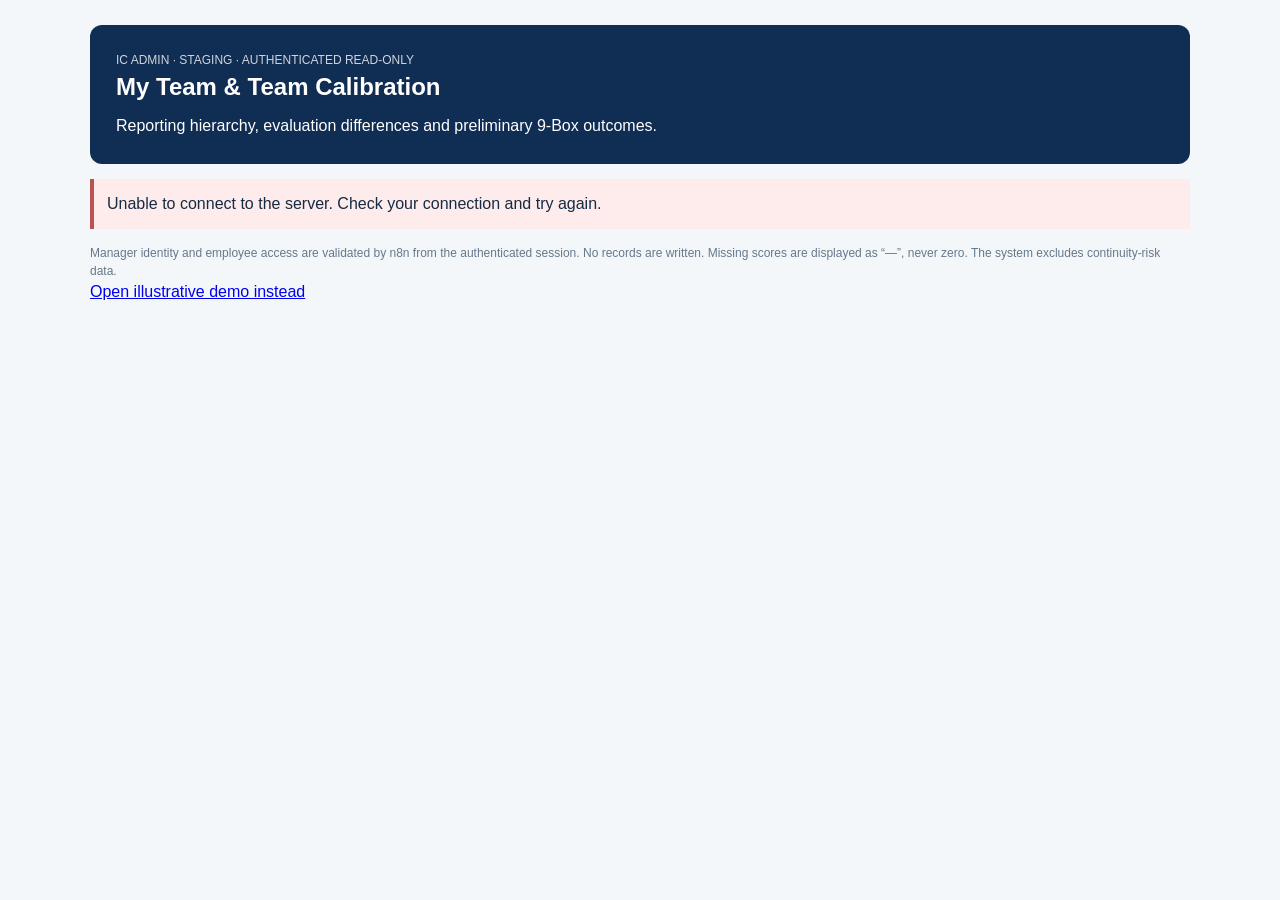
==== team-calibration-live.html @ 53b21075 "staging: add authenticated read-only My Team and calibration viewer" ====
<!doctype html>
<html lang="en"><head><meta charset="utf-8"><meta name="viewport" content="width=device-width, initial-scale=1">
<title>IC ADMIN | My Team — Live Read-only</title>
<link rel="stylesheet" href="css/styles.css">
<style>
body{background:#f4f7fa;color:#152b44;font-family:Arial,sans-serif}.shell{max-width:1150px;margin:auto;padding:25px}
.hero{background:#102d53;color:white;padding:26px;border-radius:12px}.hero h1{color:white;margin:0 0 9px}
.panel{background:white;border:1px solid #d9e4ed;border-radius:11px;padding:20px;margin:16px 0}
.grid{display:grid;grid-template-columns:repeat(auto-fit,minmax(175px,1fr));gap:12px}.stat{background:#f2f6fb;padding:14px;border-radius:9px}
.stat strong{display:block;font-size:25px;color:#16365e}.layout{display:grid;grid-template-columns:310px minmax(0,1fr);gap:17px}
button{cursor:pointer;border:1px solid #a9bed2;background:white;border-radius:7px;padding:9px 12px;color:#12345b}
button:hover{background:#e8f1fb}.person{display:block;width:100%;margin:7px 0;text-align:left}
.small{font-size:12px;color:#66788c}.notice{background:#fff3d3;border-left:4px solid #dbaa25;padding:13px;margin:15px 0}
.error{background:#feecec;border-color:#bc5252}.row{padding:12px 0;border-bottom:1px solid #e5eaf0}
.boxes{display:grid;grid-template-columns:repeat(3,minmax(0,1fr));gap:6px;max-width:470px}
.box{border:1px solid #c5d4e4;padding:13px 5px;text-align:center;border-radius:7px;font-size:12px;background:#f7f9fc}
.box.chosen{background:#d9eee5;border-color:#3b9b6c}.hidden{display:none}.badge{font-size:11px;border-radius:12px;padding:4px 8px;background:#e6edf6}
pre{white-space:pre-wrap;overflow-wrap:anywhere}@media(max-width:750px){.layout{grid-template-columns:1fr}}
</style></head><body>
<main class="shell"><section class="hero"><div style="font-size:12px;opacity:.8">IC ADMIN · STAGING · AUTHENTICATED READ-ONLY</div><h1>My Team &amp; Team Calibration</h1><div>Reporting hierarchy, evaluation differences and preliminary 9-Box outcomes.</div></section>
<div id="status" class="notice">Loading authorized team data…</div><section id="content" class="hidden">
<div class="grid" id="stats"></div><div class="layout"><aside class="panel"><h3>Reporting hierarchy</h3><div id="hierarchy"></div></aside>
<section class="panel"><h3>Team calibration</h3><div id="team"></div><div id="detail"></div></section></div></section>
<div class="small">Manager identity and employee access are validated by n8n from the authenticated session. No records are written. Missing scores are displayed as “—”, never zero. The system excludes continuity-risk data.</div>
<p><a href="team-calibration-preview.html">Open illustrative demo instead</a></p></main>
<script src="js/config.js"></script><script src="js/api.js"></script>
<script>
(function(){
'use strict';
const $=id=>document.getElementById(id);
const htmlEscape=value=>String(value??'').replace(/[&<>"']/g,c=>({'&':'&amp;','<':'&lt;','>':'&gt;','"':'&quot;',"'":'&#39;'}[c]));
const fmt=value=>value===null||value===undefined||value===''?'—':(typeof value==='number'?Number(value.toFixed(2)):htmlEscape(value));
const score=o=>o?fmt(o.globalResult5)+' / 5':'—';
const errors={unauthorized:'Session expired. Sign in again.',forbidden:'Your account cannot access this workspace.',no_active_period:'Exactly one active evaluation period is required.',not_in_structure:'The selected employee is outside your reporting structure.',invalid_employee_id:'Invalid employee ID.'};
const status=(s,error=false)=>{$('status').className='notice'+(error?' error':'');$('status').textContent=s};
const request=async(key,query='')=>{
 const endpoint=window.APP_CONFIG.apiEndpoints[key];
 const response=await window.EDDApi.apiRequest(endpoint+query,{cacheMs:0,timeoutMs:30000});
 if(!response||response.success!==true)throw new Error((response&&errors[response.code])||(response&&response.message)||'Unexpected API response');
 return response.data;
};
let hierarchy,overview,selected=null;
function boxes(o){
 if(!o||!o.nineBox||!Number.isInteger(Number(o.nineBox.quadrant)))return '<span class="small">9-Box pending</span>';
 let q=Number(o.nineBox.quadrant);
 const names=['Black Spot','Sowing','Seed','Potted','Sun','Harvest','Water','Heart','Green Spot'];
 let out='<div class="boxes">';
 for(let att=3;att>=1;att--)for(let perf=1;perf<=3;perf++){let n=(perf-1)*3+att;out+='<div class="box '+(n===q?'chosen':'')+'">'+htmlEscape(names[n-1])+'<br>#'+n+(n===q?' ●':'')+'</div>';}
 return out+'</div>';
}
function render(){
 const s=hierarchy.summary||{},c=overview.summary||{};
 $('stats').innerHTML=[['Direct reports',s.directReports],['Indirect reports',s.indirectReports],['Total members',s.totalMembers],['Leader evaluations completed',c.leaderCompleted],['Calibration pending',c.calibrationPending]].map(([n,v])=>'<div class="stat"><span class="small">'+n+'</span><strong>'+fmt(v)+'</strong></div>').join('');
 const members=hierarchy.members||[];
 $('hierarchy').innerHTML='<div><b>'+htmlEscape(hierarchy.manager?.name||'Manager')+'</b></div>'+
 members.map(m=>'<div class="row" style="padding-left:'+Math.min(6,Number(m.level)||0)*11+'px"><button class="person" data-id="'+htmlEscape(m.employeeId)+'">'+htmlEscape(m.name||m.employeeId)+' <span class="badge">'+htmlEscape(m.relation||'')+'</span></button><div class="small">'+htmlEscape(m.position||'')+'</div></div>').join('');
 $('team').innerHTML=(overview.items||[]).map(i=>'<div class="row"><button class="person" data-id="'+htmlEscape(i.employeeId)+'"><b>'+htmlEscape(i.name||i.employeeId)+'</b> · '+htmlEscape(i.processState||'')+'</button><div class="small">Self: '+fmt(i.selfResult5)+' / 5 · Manager: '+fmt(i.leaderResult5)+' / 5 · Gap: '+fmt(i.gap?.difference5)+' · '+htmlEscape(i.gap?.classification||'—')+' · Calibration: '+htmlEscape(i.calibrationStatus||'—')+'</div></div>').join('')||'<p>No team evaluations are available.</p>';
 $('content').classList.remove('hidden');
 document.querySelectorAll('[data-id]').forEach(b=>b.addEventListener('click',()=>detail(b.dataset.id)));
}
async function detail(id){
 if(!/^[A-Za-z0-9_-]{1,64}$/.test(id))return status('Invalid employee ID',true);
 if(!hierarchy.members.some(m=>String(m.employeeId)===id))return status('Employee outside current team.',true);
 status('Loading authorized evaluation detail…');
 try{
  const d=await request('managerTeamEvaluation','?employeeId='+encodeURIComponent(id));
  $('detail').innerHTML='<hr><h3>'+htmlEscape(d.employee?.name||id)+'</h3><p class="small">'+htmlEscape(d.employee?.position||'')+' · Evaluated by '+htmlEscape(d.evaluator?.name||'—')+'</p>'+
  '<div class="grid"><div class="stat">Self-assessment<strong>'+score(d.self)+'</strong></div><div class="stat">Manager evaluation<strong>'+score(d.leader)+'</strong></div><div class="stat">Difference (manager − self)<strong>'+fmt(d.gap?.global?.difference5)+'</strong></div></div>'+
  '<h4>Self-assessment 9-Box</h4>'+boxes(d.self)+'<h4>Manager 9-Box</h4>'+boxes(d.leader)+
  '<h4>Competencies</h4>'+(d.competencies||[]).map(x=>'<div class="row"><b>'+htmlEscape(x.name)+'</b><div class="small">Self: '+fmt(x.selfValue)+' · Manager: '+fmt(x.leaderValue)+'</div></div>').join('')+
  '<h4>Objectives</h4>'+(d.objectives||[]).map(x=>'<div class="row"><b>'+htmlEscape(x.description)+'</b><div class="small">Self compliance: '+fmt(x.self?.compliancePercent)+' · Manager validated: '+fmt(x.leader?.leaderValidatedPercent)+'</div></div>').join('')+
  '<p class="small">View only. Preliminary results are not a calibration action.</p>';
  status('Authenticated data loaded. Read-only.');
 }catch(e){status(errors[e.detalle?.code]||e.message||'Unable to load detail.',true)}
}
async function init(){
 try{
  [hierarchy,overview]=await Promise.all([request('managerHierarchy'),request('managerTeamCalibration')]);
  render();status('Authenticated data loaded. Read-only.');
 }catch(e){status(errors[e.detalle?.code]||e.message||'The manager endpoints are not yet published. The illustrative demo remains available.',true)}
}
init();
})();
</script></body></html>
---- css/styles.css ----
/* ==========================================================================
   styles.css — Línea visual corporativa EDD Inter-Con
   Azul marino institucional, fondo blanco, azul claro secundario,
   semáforo verde/amarillo/naranja/rojo para estatus.
   ========================================================================== */

:root {
  --azul-marino: #0b2545;
  --azul-marino-2: #13315c;
  --azul-claro: #eaf1fb;
  --azul-medio: #3b82c4;
  --blanco: #ffffff;
  --gris-texto: #4a5568;
  --gris-borde: #e2e8f0;
  --gris-fondo: #f6f8fb;
  --verde: #28a745;
  --amarillo: #e0a800;
  --naranja: #e0731c;
  --rojo: #c0392b;
  --radio: 10px;
  --sombra: 0 1px 3px rgba(11, 37, 69, 0.08), 0 1px 2px rgba(11, 37, 69, 0.06);
}

* { box-sizing: border-box; }
html, body { margin: 0; padding: 0; }
body {
  font-family: -apple-system, BlinkMacSystemFont, 'Segoe UI', Roboto, Helvetica, Arial, sans-serif;
  background: var(--gris-fondo);
  color: #1a202c;
  line-height: 1.5;
}
h1, h2, h3, h4 { color: var(--azul-marino); margin: 0 0 12px; }
h2 { font-size: 1.25rem; }
h3 { font-size: 1.05rem; margin-top: 20px; }
h4 { font-size: 0.95rem; }
p { margin: 0 0 12px; }
.muted { color: #8492a6; font-size: 0.9rem; }
.container { max-width: 1180px; margin: 0 auto; padding: 20px 16px 60px; }

/* ---------- Header ---------- */
.app-header { background: var(--azul-marino); color: #fff; box-shadow: var(--sombra); }
.app-header-top { max-width: 1180px; margin: 0 auto; display: flex; justify-content: space-between; align-items: center; flex-wrap: wrap; gap: 12px; padding: 14px 16px 8px; }
.brand { display: flex; align-items: center; gap: 12px; }
.brand-mark { background: #fff; color: var(--azul-marino); font-weight: 800; border-radius: 8px; width: 40px; height: 40px; display: flex; align-items: center; justify-content: center; font-size: 0.95rem; letter-spacing: 0.5px; }
.brand-mark-lg { width: 64px; height: 64px; font-size: 1.4rem; margin-bottom: 10px; }
.brand-title { font-weight: 700; font-size: 1.05rem; }
.brand-sub { font-size: 0.78rem; opacity: 0.85; }
.header-meta { display: flex; align-items: center; gap: 18px; flex-wrap: wrap; }
.header-meta-item { display: flex; flex-direction: column; font-size: 0.78rem; }
.header-meta-item .label { opacity: 0.7; text-transform: uppercase; font-size: 0.65rem; letter-spacing: 0.04em; }
.header-meta-item .value { font-weight: 600; }
.nav-tabs { max-width: 1180px; margin: 0 auto; display: flex; gap: 4px; padding: 0 12px; overflow-x: auto; }
.nav-tabs a { color: #cfe0f5; text-decoration: none; padding: 10px 14px; font-size: 0.88rem; border-bottom: 3px solid transparent; white-space: nowrap; }
.nav-tabs a.active { color: #fff; border-bottom-color: var(--azul-medio); font-weight: 600; }
.nav-tabs a:hover { color: #fff; }
.app-footer { text-align: center; color: #8492a6; font-size: 0.78rem; padding: 20px 16px 40px; }

/* ---------- Botones ---------- */
.btn { display: inline-block; border: 1px solid transparent; border-radius: 8px; padding: 9px 16px; font-size: 0.88rem; font-weight: 600; cursor: pointer; text-decoration: none; text-align: center; transition: background .15s, color .15s, border-color .15s; }
.btn-primary { background: var(--azul-marino); color: #fff; }
.btn-primary:hover { background: var(--azul-marino-2); }
.btn-outline { background: #fff; color: var(--azul-marino); border-color: var(--gris-borde); }
.btn-outline:hover { background: var(--azul-claro); }
.btn-danger { background: #fff; color: var(--rojo); border-color: var(--rojo); }
.btn-danger:hover { background: #fdecea; }
.btn-sm { padding: 5px 10px; font-size: 0.78rem; }
.btn-block { display: block; width: 100%; margin-bottom: 10px; }
.btn[disabled] { opacity: 0.5; cursor: not-allowed; }

/* ---------- Login ---------- */
.login-screen { min-height: 100vh; display: flex; align-items: center; justify-content: center; background: linear-gradient(160deg, var(--azul-marino) 0%, var(--azul-marino-2) 45%, #1c4a7c 100%); padding: 24px; }
.login-card { background: #fff; border-radius: var(--radio); box-shadow: 0 12px 30px rgba(0,0,0,0.25); padding: 32px; width: 100%; max-width: 420px; }
.login-brand { text-align: center; margin-bottom: 20px; }
.login-brand h1 { font-size: 1.15rem; margin-bottom: 4px; }
.login-brand p { font-size: 0.82rem; color: #8492a6; }
.login-form label { display: block; font-size: 0.8rem; font-weight: 600; margin: 10px 0 4px; color: var(--azul-marino); }
.login-form input, .login-form select { width: 100%; padding: 9px 10px; border: 1px solid var(--gris-borde); border-radius: 8px; font-size: 0.9rem; }
.login-form .btn { margin-top: 16px; }
.quick-access { margin-top: 24px; border-top: 1px solid var(--gris-borde); padding-top: 16px; }
.quick-access-title { font-size: 0.78rem; color: #8492a6; text-transform: uppercase; letter-spacing: 0.04em; margin-bottom: 10px; }
.quick-access .btn { font-size: 0.78rem; margin-bottom: 8px; }

/* Login de dos pasos (beta 3) */
.login-secondary-actions { display: flex; justify-content: space-between; gap: 8px; margin-top: 10px; flex-wrap: wrap; }
.login-secondary-actions .btn { flex: 1; }
#loginCountdown { font-weight: 700; color: var(--azul-marino); }
#loginCountdown.countdown-vencido { color: var(--rojo); }
.row-sin-lider td:first-child { border-left: 3px solid var(--rojo); }

/* ---------- Tarjetas / layout ---------- */
.card { background: #fff; border-radius: var(--radio); box-shadow: var(--sombra); padding: 22px; margin-bottom: 20px; }
.two-col { display: grid; grid-template-columns: 1fr 1fr; gap: 20px; }
.info-grid { display: grid; grid-template-columns: repeat(auto-fit, minmax(180px, 1fr)); gap: 14px; margin: 14px 0; }
.info-grid .label, .info-grid > div > .label { display: block; font-size: 0.72rem; text-transform: uppercase; color: #8492a6; letter-spacing: 0.03em; }
.info-grid .value { font-weight: 600; color: var(--azul-marino); }
.actions { display: flex; gap: 10px; align-items: center; flex-wrap: wrap; margin-top: 14px; }

/* ---------- KPI ---------- */
.kpi-grid { display: grid; grid-template-columns: repeat(auto-fit, minmax(150px, 1fr)); gap: 14px; margin-bottom: 20px; }
.kpi-grid-3 { grid-template-columns: repeat(3, 1fr); margin-bottom: 14px; }
.kpi-card { background: #fff; border-radius: var(--radio); box-shadow: var(--sombra); padding: 16px; text-align: center; border-top: 3px solid var(--azul-medio); }
.kpi-value { font-size: 1.6rem; font-weight: 800; color: var(--azul-marino); }
.kpi-value.kpi-green { color: var(--verde); } .kpi-value.kpi-yellow { color: var(--amarillo); }
.kpi-value.kpi-red { color: var(--rojo); } .kpi-value.kpi-blue { color: var(--azul-medio); } .kpi-value.kpi-gray { color: #8492a6; }
.kpi-label { font-size: 0.78rem; color: #8492a6; margin-top: 4px; }

/* ---------- Badges (estatus) ---------- */
.badge { display: inline-block; padding: 3px 10px; border-radius: 999px; font-size: 0.72rem; font-weight: 700; color: #fff; white-space: nowrap; }
.badge-green { background: var(--verde); } .badge-yellow { background: var(--amarillo); color: #3a2c00; }
.badge-red { background: var(--rojo); } .badge-blue { background: var(--azul-medio); } .badge-gray { background: #8492a6; }

/* ---------- Progreso ---------- */
.progress-wrap { margin: 14px 0; }
.progress { background: var(--gris-borde); border-radius: 999px; height: 10px; overflow: hidden; flex: 1; }
.progress-bar { height: 100%; border-radius: 999px; background: var(--azul-marino); transition: width .3s; }
.progress-label { font-size: 0.75rem; color: #8492a6; margin-top: 4px; }
.bar-row { display: flex; align-items: center; gap: 10px; margin-bottom: 10px; }
.bar-label { width: 220px; font-size: 0.82rem; flex-shrink: 0; }
.bar-count { width: 30px; text-align: right; font-size: 0.8rem; color: #8492a6; }

/* ---------- Tablas ---------- */
.table { width: 100%; border-collapse: collapse; margin: 10px 0; font-size: 0.86rem; }
.table th { text-align: left; background: var(--azul-claro); color: var(--azul-marino); padding: 9px 10px; font-size: 0.76rem; text-transform: uppercase; letter-spacing: 0.02em; }
.table td { padding: 9px 10px; border-bottom: 1px solid var(--gris-borde); vertical-align: top; }
.table-compact td, .table-compact th { padding: 6px 8px; font-size: 0.82rem; }
.table tr.row-auto-mayor td:first-child { border-left: 3px solid var(--azul-medio); }
.table tr.row-lider-mayor td:first-child { border-left: 3px solid var(--naranja); }
.text-right { text-align: right; }

/* ---------- Formularios ---------- */
.form-group { margin-bottom: 14px; }
.form-row { display: grid; grid-template-columns: 1fr 1fr; gap: 14px; }
label { font-weight: 600; font-size: 0.82rem; color: var(--azul-marino); }
input[type="text"], input[type="number"], select, textarea {
  width: 100%; padding: 9px 10px; border: 1px solid var(--gris-borde); border-radius: 8px; font-size: 0.88rem; font-family: inherit; margin-top: 4px;
}
textarea { min-height: 60px; resize: vertical; }
.confirm-check { display: flex; align-items: center; gap: 8px; font-weight: 500; font-size: 0.85rem; color: var(--gris-texto); margin-right: auto; }

/* ---------- Wizard / competencias ---------- */
.wizard-card { }
.wizard-steps { display: flex; flex-wrap: wrap; gap: 6px; margin-bottom: 16px; }
.wizard-step { font-size: 0.74rem; padding: 6px 10px; border-radius: 999px; background: var(--gris-fondo); color: #8492a6; border: 1px solid var(--gris-borde); }
.wizard-step.active { background: var(--azul-marino); color: #fff; border-color: var(--azul-marino); }
.wizard-step.done { background: var(--azul-claro); color: var(--azul-marino); }
.wizard-nav { display: flex; align-items: center; gap: 12px; margin-top: 18px; flex-wrap: wrap; }
.peso-tag { background: var(--azul-claro); color: var(--azul-marino); font-size: 0.7rem; font-weight: 700; padding: 2px 8px; border-radius: 999px; margin-left: 8px; }

.competency-card { border: 1px solid var(--gris-borde); border-radius: var(--radio); padding: 14px 16px; margin-bottom: 12px; }
.competency-header { display: flex; justify-content: space-between; gap: 16px; align-items: flex-start; flex-wrap: wrap; }
.conductas { margin: 8px 0 0; padding-left: 18px; color: var(--gris-texto); font-size: 0.82rem; }
.competency-rate { min-width: 190px; }
.comentario-box { margin-top: 10px; }
.comentario-lectura { margin-top: 8px; font-size: 0.82rem; color: var(--gris-texto); background: var(--gris-fondo); padding: 8px 10px; border-radius: 8px; }

/* ---------- Rating widget (estrellas + N/A) ---------- */
.rating-widget { display: flex; align-items: center; gap: 10px; flex-wrap: wrap; margin-top: 6px; }
.star-rating { display: flex; flex-direction: row-reverse; gap: 2px; }
.star-rating input, .na-radio { position: absolute; width: 1px; height: 1px; padding: 0; margin: -1px; overflow: hidden; clip: rect(0,0,0,0); white-space: nowrap; border: 0; }
.star-rating label.star {
  font-size: 1.65rem; line-height: 1; color: #d8dfe6; cursor: pointer;
  transition: color .12s ease, transform .12s ease; user-select: none;
}
.star-rating label.star:hover { transform: scale(1.15); }
.star-rating input:checked ~ label.star,
.star-rating label.star:hover,
.star-rating label.star:hover ~ label.star { color: #f5b301; }
.na-pill {
  display: inline-flex; align-items: center; justify-content: center; padding: 5px 12px;
  border-radius: 999px; border: 1px solid var(--gris-borde); font-size: 0.72rem; font-weight: 700;
  color: #8492a6; cursor: pointer; transition: all .12s ease; background: #fff;
}
.na-pill:hover { border-color: var(--azul-marino); color: var(--azul-marino); }
.na-radio:checked + .na-pill { background: var(--azul-marino); color: #fff; border-color: var(--azul-marino); }
.rating-empty-hint { font-size: 0.68rem; color: #c0392b; font-weight: 600; }
.rating-readonly .star, .rating-readonly .na-pill { cursor: default; pointer-events: none; }
.rating-compact .star-rating label.star { font-size: 1.25rem; }
.rating-compact .na-pill { padding: 3px 9px; font-size: 0.66rem; }

.escala-details { margin: 10px 0 16px; font-size: 0.85rem; }
.escala-details summary { cursor: pointer; color: var(--azul-medio); font-weight: 600; }
.escala-help { margin-top: 10px; background: var(--azul-claro); border-radius: 8px; padding: 10px 14px; }
.escala-row { display: flex; gap: 10px; padding: 4px 0; font-size: 0.82rem; }
.escala-valor { font-weight: 800; width: 30px; color: var(--azul-marino); }

.objetivo-row { display: flex; gap: 10px; align-items: flex-start; border: 1px solid var(--gris-borde); border-radius: var(--radio); padding: 12px; margin-bottom: 10px; }
.objetivo-num { font-weight: 700; color: var(--azul-marino); width: 30px; padding-top: 8px; }
.objetivo-fields { flex: 1; display: grid; grid-template-columns: 1fr 1fr minmax(150px, auto); gap: 10px; align-items: center; }
.objetivo-lectura { font-size: 0.85rem; padding: 6px 0; }

.resumen-seccion { margin-bottom: 18px; }

/* ---------- Resultado / cuadrante ---------- */
.resultado-final { display: flex; align-items: center; gap: 18px; margin: 10px 0; }
.resultado-num { font-size: 2.6rem; font-weight: 800; }
.cuadrante-box { display: flex; gap: 16px; border: 2px solid; border-radius: var(--radio); padding: 16px; margin: 14px 0; align-items: flex-start; }
.cuadrante-icon { width: 72px; height: 72px; flex-shrink: 0; border-radius: 14px; overflow: hidden; box-shadow: var(--sombra); }
.cuadrante-icon svg { width: 100%; height: 100%; display: block; }
.cuadrante-body { flex: 1; min-width: 0; }
.cuadrante-title-row { display: flex; align-items: center; gap: 10px; flex-wrap: wrap; margin-bottom: 4px; }
.cuadrante-num { color: #fff; font-weight: 800; border-radius: 8px; width: 30px; height: 30px; display: flex; align-items: center; justify-content: center; flex-shrink: 0; font-size: 0.85rem; }
.evidencias-list { padding-left: 18px; font-size: 0.88rem; }
.bar-icon-mini { width: 22px; height: 22px; border-radius: 6px; overflow: hidden; flex-shrink: 0; }
.bar-icon-mini svg { width: 100%; height: 100%; display: block; }

/* ---------- Filtros / alertas ---------- */
.filters-bar { display: flex; gap: 10px; flex-wrap: wrap; margin-bottom: 14px; }
.filters-bar select { width: auto; min-width: 160px; margin-top: 0; }
.alert { padding: 10px 14px; border-radius: 8px; font-size: 0.85rem; margin-bottom: 10px; }
.alert-info { background: var(--azul-claro); color: var(--azul-marino); }
.alert-warning { background: #fff6e0; color: #7a5b00; }
.alert-danger { background: #fdecea; color: var(--rojo); }
.alertas-list { list-style: none; padding: 0; margin: 0; }
.alertas-list li { margin-bottom: 8px; }

/* ---------- 9-Box ---------- */
.ninebox-axes { display: flex; }
.axis-y { writing-mode: vertical-rl; transform: rotate(180deg); font-size: 0.75rem; font-weight: 700; color: var(--azul-marino); margin-right: 6px; }
.axis-x { text-align: center; font-size: 0.75rem; font-weight: 700; color: var(--azul-marino); margin-top: 6px; }
.ninebox-grid { display: flex; flex-direction: column; gap: 6px; margin-left: 20px; }
.ninebox-row { display: grid; grid-template-columns: repeat(3, 1fr); gap: 6px; }
.ninebox-cell { border: 2px solid; border-radius: 10px; padding: 10px; min-height: 100px; cursor: pointer; background: var(--gris-fondo); transition: transform .1s; }
.ninebox-cell:hover { transform: scale(1.02); }
.ninebox-cell-icon { width: 30px; height: 30px; border-radius: 7px; overflow: hidden; margin-bottom: 6px; }
.ninebox-cell-icon svg { width: 100%; height: 100%; display: block; }
.ninebox-cell-title { font-size: 0.76rem; font-weight: 700; color: var(--azul-marino); margin-bottom: 8px; }
.ninebox-markers { display: flex; flex-wrap: wrap; gap: 6px; }
.ninebox-marker { width: 26px; height: 26px; border-radius: 50%; color: #fff; font-size: 0.68rem; font-weight: 700; display: flex; align-items: center; justify-content: center; }
.cuadrante-detail { margin-top: 16px; }

/* ---------- Gantt / cronograma ---------- */
.gantt { overflow-x: auto; }
.gantt-header, .gantt-row { display: grid; grid-template-columns: 220px repeat(6, 40px) 110px; gap: 4px; align-items: center; margin-bottom: 4px; }
.gantt-header { font-size: 0.7rem; text-transform: uppercase; color: #8492a6; font-weight: 700; }
.gantt-label { font-size: 0.8rem; }
.gantt-col { height: 22px; background: var(--gris-borde); border-radius: 4px; }
.gantt-header .gantt-col { background: transparent; text-align: center; height: auto; }
.gantt-active.gantt-gray { background: #b6bfc9; }
.gantt-active.gantt-yellow { background: var(--amarillo); }
.gantt-active.gantt-green { background: var(--verde); }
.gantt-active.gantt-red { background: var(--rojo); }

/* ---------- Radar de competencias (beta) ---------- */
.radar-wrap { display: flex; gap: 20px; flex-wrap: wrap; align-items: flex-start; margin: 14px 0; }
.radar-chart { flex: 0 0 auto; width: 300px; max-width: 100%; }
.radar-svg { width: 100%; height: auto; display: block; }
.radar-side { flex: 1 1 260px; min-width: 220px; }
.radar-legend { display: flex; flex-wrap: wrap; gap: 12px; margin-bottom: 10px; font-size: 0.8rem; color: var(--gris-texto); }
.radar-legend-item { display: flex; align-items: center; gap: 6px; }
.radar-dot { width: 10px; height: 10px; border-radius: 50%; display: inline-block; flex-shrink: 0; }
.radar-dot-dashed { border-radius: 2px; }
.radar-table { margin-top: 4px; }
.radar-note { font-size: 0.74rem; margin-top: 8px; }

/* ---------- 9-Box completa (ejes, niveles, leyenda) ---------- */
.ninebox-full { margin: 10px 0; }
.ninebox-full-body { display: flex; align-items: stretch; gap: 6px; }
.ninebox-full-body .ninebox-vaxis-labels { display: flex; flex-direction: column; justify-content: space-between; align-items: flex-end; padding: 4px 0; font-size: 0.7rem; color: #8492a6; font-weight: 700; }
.ninebox-full-body .ninebox-axes { display: flex; align-items: center; }
.ninebox-full-body .ninebox-grid { flex: 1; margin-left: 0; }
.ninebox-haxis-row { display: flex; margin-top: 4px; }
.ninebox-haxis-spacer { width: 40px; flex-shrink: 0; }
.ninebox-haxis-labels { flex: 1; display: flex; justify-content: space-between; padding: 0 6px; font-size: 0.7rem; color: #8492a6; font-weight: 700; }
.ninebox-full .axis-x { margin-left: 46px; }
.ninebox-legend { margin-top: 14px; background: var(--gris-fondo); border-radius: 8px; padding: 10px 14px; font-size: 0.82rem; }
.ninebox-legend p { margin: 0 0 6px; }
.ninebox-legend p:last-child { margin-bottom: 0; }

.ninebox-cell-clickable { cursor: pointer; }
.ninebox-cell-sel { outline: 3px solid var(--azul-marino); outline-offset: 1px; }
.ninebox-marker-destacado { outline: 2px solid var(--azul-marino); outline-offset: 1px; box-shadow: 0 0 0 3px rgba(11,37,69,0.18); transform: scale(1.12); }

/* ---------- 9-Box individual (ficha de una persona) ---------- */
.ninebox-individual { margin: 10px 0; }
.ninebox-full-body-sm .ninebox-cell { min-height: 66px; padding: 6px; }
.ninebox-full-body-sm .ninebox-cell-icon { width: 22px; height: 22px; margin-bottom: 3px; }
.ninebox-full-body-sm .ninebox-cell-title { font-size: 0.66rem; margin-bottom: 4px; }
.ninebox-full-body-sm .ninebox-marker { width: 20px; height: 20px; font-size: 0.6rem; }
.ninebox-grid-sm { gap: 4px; }
.ninebox-grid-sm .ninebox-row { gap: 4px; }
.ninebox-individual-scores { display: flex; gap: 10px; margin: 12px 0; flex-wrap: wrap; }
.mini-kpi { flex: 1; min-width: 120px; background: #fff; border: 1px solid var(--gris-borde); border-radius: 8px; padding: 8px 12px; text-align: center; }
.mini-kpi strong { display: block; font-size: 1.2rem; color: var(--azul-marino); }
.mini-kpi span { font-size: 0.7rem; color: #8492a6; }

/* ---------- Brecha (tabla comparativa) ---------- */
.table tr.row-brecha-critica td:first-child { border-left: 3px solid var(--rojo); }
.table tr.row-brecha-critica { background: #fdecea; }

/* ---------- Ficha ejecutiva (retroalimentación) ---------- */
.ficha-ejecutiva .ficha-header { display: flex; gap: 16px; align-items: center; margin-bottom: 10px; flex-wrap: wrap; }
.avatar-iniciales { width: 64px; height: 64px; border-radius: 50%; background: var(--azul-marino); color: #fff; font-weight: 800; font-size: 1.3rem; display: flex; align-items: center; justify-content: center; flex-shrink: 0; }
.ficha-datos-generales { flex: 1; min-width: 220px; }
.ficha-datos-generales h2 { margin-bottom: 8px; }
.seccion-cards { display: grid; grid-template-columns: repeat(auto-fit, minmax(200px, 1fr)); gap: 14px; margin: 10px 0 20px; }
.seccion-card { border: 1px solid var(--gris-borde); border-radius: var(--radio); padding: 12px 14px; }
.seccion-card-title { font-size: 0.82rem; font-weight: 700; color: var(--azul-marino); margin-bottom: 6px; display: flex; align-items: center; flex-wrap: wrap; gap: 4px; }
.seccion-card-val { font-size: 0.76rem; color: #8492a6; margin-top: 4px; }

/* ---------- Responsive ---------- */
@media (max-width: 860px) {
  .two-col { grid-template-columns: 1fr; }
  .form-row { grid-template-columns: 1fr; }
  .objetivo-fields { grid-template-columns: 1fr; }
  .kpi-grid-3 { grid-template-columns: 1fr; }
  .header-meta { gap: 10px; }
  .resultado-num { font-size: 2rem; }
  .gantt-header, .gantt-row { grid-template-columns: 140px repeat(6, 28px) 90px; font-size: 0.68rem; }
  .radar-wrap { flex-direction: column; }
  .radar-chart { width: 100%; max-width: 320px; margin: 0 auto; }
  .ninebox-full-body { flex-direction: column; }
  .ninebox-full-body .ninebox-vaxis-labels { flex-direction: row; justify-content: space-between; align-items: center; }
  .ninebox-full-body .ninebox-axes { display: none; }
  .ninebox-full .axis-x { margin-left: 0; text-align: center; }
  .ninebox-haxis-spacer { display: none; }
  .ficha-ejecutiva .ficha-header { flex-direction: column; align-items: flex-start; }
}

/* Validación visual de campos obligatorios */
.competency-card.validation-error,
.objetivo-row.validation-error {
  border-color: #c62828;
  background: #fff5f5;
  box-shadow: 0 0 0 2px rgba(198, 40, 40, 0.10);
}
.validation-message {
  display: none;
  margin-top: 7px;
  color: #b71c1c;
  font-size: 0.78rem;
  font-weight: 600;
}
.validation-error .validation-message { display: block; }
.validation-error .rating-empty-hint { color: #b71c1c; font-weight: 700; }
\n\n/* Rev4 · pantalla introductoria de la evaluación */\n.intro-evaluacion{max-width:1080px;margin:28px auto 48px;}\n.intro-hero{background:linear-gradient(135deg,var(--azul-marino),#1e4f83);color:#fff;border-radius:20px;padding:34px 38px;box-shadow:0 12px 30px rgba(11,37,69,.14);}\n.intro-kicker{text-transform:uppercase;letter-spacing:.08em;font-size:12px;font-weight:700;opacity:.8;margin-bottom:8px;}\n.intro-hero h1{font-size:34px;line-height:1.15;margin:0 0 12px;color:#fff;}\n.intro-lead{font-size:18px;line-height:1.55;max-width:850px;margin:0;color:rgba(255,255,255,.92);}\n.intro-persona{margin-top:22px;padding-top:18px;border-top:1px solid rgba(255,255,255,.18);display:flex;gap:10px;flex-wrap:wrap;align-items:center;}\n.intro-persona span{opacity:.82;}\n.intro-grid{display:grid;grid-template-columns:repeat(2,minmax(0,1fr));gap:16px;margin-top:18px;}\n.intro-card{background:#fff;border:1px solid #dce5ef;border-radius:16px;padding:22px;box-shadow:0 5px 14px rgba(15,42,70,.06);}\n.intro-card h3{margin:2px 0 8px;color:var(--azul-marino);}\n.intro-card p{margin:0;line-height:1.55;color:#53657a;}\n.intro-icon{font-size:25px;margin-bottom:8px;}\n.intro-como-califica{margin-top:18px;background:#f7f9fc;border:1px solid #dce5ef;border-radius:16px;padding:24px;display:grid;grid-template-columns:1.35fr .65fr;gap:24px;align-items:start;}\n.intro-como-califica h3{margin:0 0 6px;color:var(--azul-marino);}\n.intro-como-califica p{margin:0 0 14px;color:#53657a;}\n.intro-pesos{display:grid;grid-template-columns:repeat(2,minmax(0,1fr));gap:8px;}\n.intro-pesos span{background:#fff;border:1px solid #dce5ef;border-radius:10px;padding:10px 12px;color:#40556d;display:flex;justify-content:space-between;gap:12px;}\n.intro-pesos b{color:#2878bd;}\n.intro-escala summary{cursor:pointer;color:var(--azul-marino);font-weight:700;padding:8px 0;}\n.intro-escala .escala-help{margin-top:8px;}\n.intro-actions{text-align:center;padding:26px 20px 0;}\n.intro-actions p{color:#64758a;margin:0 0 14px;}\n.btn-lg{font-size:16px;padding:13px 26px;}\n@media(max-width:760px){.intro-hero{padding:26px 22px}.intro-hero h1{font-size:27px}.intro-grid,.intro-como-califica{grid-template-columns:1fr}.intro-pesos{grid-template-columns:1fr}}\n
/* =========================================================
   Rev4 · Welcome premium / landing de evaluación
   ========================================================= */
.welcome-page{
  max-width:1420px;
  margin:24px auto 46px;
  padding:0 18px 26px;
}
.welcome-hero{
  display:grid;
  grid-template-columns:minmax(0,1.7fr) minmax(360px,.9fr);
  min-height:340px;
  overflow:hidden;
  border:1px solid #dbe7f4;
  border-radius:22px;
  background:#fff;
  box-shadow:0 16px 42px rgba(22,55,94,.10);
}
.welcome-hero-copy{
  position:relative;
  z-index:2;
  padding:38px 42px 32px;
  background:linear-gradient(110deg,#fff 0%,#fff 72%,rgba(255,255,255,.88) 100%);
}
.welcome-eyebrow{
  color:#1680ef;
  font-size:15px;
  font-weight:700;
  margin-bottom:12px;
}
.welcome-hero h1{
  margin:0 0 16px;
  color:#0b2d59;
  font-size:clamp(34px,3.3vw,52px);
  line-height:1.03;
  letter-spacing:-1.2px;
}
.welcome-wave{font-size:.7em;vertical-align:12%;}
.welcome-lead{
  max-width:760px;
  margin:0;
  color:#34495f;
  font-size:17px;
  line-height:1.6;
}
.welcome-persona{
  display:flex;
  align-items:center;
  gap:22px;
  margin-top:28px;
  max-width:660px;
  padding:18px 20px;
  border-radius:14px;
  background:linear-gradient(90deg,#f5f9ff,#eef5ff);
}
.welcome-persona-block{display:flex;align-items:center;gap:12px;min-width:0;}
.welcome-persona-block strong{display:block;color:#0b2d59;font-size:14px;line-height:1.25;}
.welcome-persona-block span{display:block;color:#60758d;font-size:12px;margin-top:4px;white-space:nowrap;overflow:hidden;text-overflow:ellipsis;max-width:240px;}
.welcome-persona-icon{
  width:38px;height:38px;border:2px solid #1680ef;border-radius:8px;
  display:flex;align-items:center;justify-content:center;color:#1680ef;font-weight:800;
}
.welcome-persona-divider{width:1px;height:42px;background:#cbdcf0;}
.welcome-hero-art{
  position:relative;
  min-height:340px;
  background:radial-gradient(circle at 10% 16%,#2f7bd4 0,transparent 22%),linear-gradient(145deg,#164777 0%,#0c2e59 58%,#071f3e 100%);
}
.welcome-hero-art:before{
  content:"";
  position:absolute;inset:0;
  background:linear-gradient(120deg,rgba(255,255,255,.12),transparent 28% 70%,rgba(34,132,255,.12));
}
.welcome-building{
  position:absolute;
  left:-76px;bottom:-35px;
  width:315px;height:360px;
  transform:skewY(-7deg) rotate(1deg);
  border:1px solid rgba(255,255,255,.26);
  background:linear-gradient(115deg,rgba(255,255,255,.32),rgba(30,96,164,.30) 50%,rgba(5,31,62,.65));
  box-shadow:0 0 0 1px rgba(255,255,255,.08) inset;
}
.welcome-building:before{
  content:"INTER-CON";
  position:absolute;right:18px;top:62px;color:#fff;font-size:25px;font-weight:900;letter-spacing:1px;
  text-shadow:0 2px 4px rgba(0,0,0,.25);
}
.welcome-building:after{
  content:"";position:absolute;inset:0;
  background-image:linear-gradient(rgba(255,255,255,.16) 1px,transparent 1px),linear-gradient(90deg,rgba(255,255,255,.16) 1px,transparent 1px);
  background-size:100% 34px,44px 100%;
}
.welcome-building span{position:absolute;bottom:0;width:3px;background:rgba(63,153,255,.55);box-shadow:0 0 10px rgba(63,153,255,.4);}
.welcome-building span:nth-child(1){left:46px;height:78%;}.welcome-building span:nth-child(2){left:94px;height:91%;}.welcome-building span:nth-child(3){left:142px;height:72%;}.welcome-building span:nth-child(4){left:190px;height:87%;}.welcome-building span:nth-child(5){left:238px;height:66%;}
.welcome-quote{position:absolute;right:36px;top:74px;width:205px;color:#fff;z-index:2;}
.welcome-quote-mark{font-size:58px;line-height:.7;color:#2a8cff;font-weight:900;}
.welcome-quote p{margin:14px 0 18px;font-size:18px;line-height:1.55;font-weight:600;}
.welcome-quote i{display:block;width:52px;height:3px;border-radius:3px;background:#2a8cff;}

.welcome-info-grid{
  display:grid;
  grid-template-columns:repeat(5,minmax(0,1fr));
  gap:16px;
  margin-top:18px;
}
.welcome-card{
  min-height:252px;
  padding:20px 21px;
  background:#fff;
  border:1px solid #e0e8f2;
  border-radius:16px;
  box-shadow:0 7px 20px rgba(25,58,94,.07);
}
.welcome-card h3{margin:10px 0 12px;color:#0b2d59;font-size:16px;}
.welcome-card p{margin:0;color:#56697e;font-size:13.5px;line-height:1.65;}
.welcome-card-icon{
  width:48px;height:48px;border-radius:50%;display:flex;align-items:center;justify-content:center;
  font-size:24px;font-weight:900;
}
.icon-blue{color:#247ff0;background:#e8f2ff}.icon-purple{color:#7b4de3;background:#f0eaff}.icon-yellow{color:#e7a815;background:#fff3d5}.icon-green{color:#2da64a;background:#e4f7e8}
.welcome-big-number{color:#247ff0;font-size:25px;font-weight:900;line-height:1.15;margin:2px 0 10px;}
.welcome-check-list{list-style:none;padding:0;margin:0;display:grid;gap:11px;color:#52657a;font-size:13.5px;line-height:1.45;}
.welcome-check-list li{position:relative;padding-left:23px;}
.welcome-check-list li:before{content:"✓";position:absolute;left:0;top:0;font-weight:900;}
.purple-list li:before{color:#7b4de3}.yellow-list li:before{color:#e6aa12}
.welcome-integracion-title{color:#21384f!important;line-height:1.35!important;margin-bottom:12px!important;}
.welcome-weight-list{display:grid;gap:6px;font-size:12.5px;color:#425970;}
.welcome-weight-list span{display:grid;grid-template-columns:12px 1fr auto;gap:7px;align-items:center;}
.welcome-weight-list i{width:8px;height:8px;border-radius:50%;display:block;}.dot-blue{background:#247ff0}.dot-purple{background:#7b4de3}.dot-green{background:#2da64a}.dot-yellow{background:#e6aa12}
.welcome-weight-list b{color:#152f4f;}

.welcome-scale{
  display:grid;
  grid-template-columns:190px repeat(6,minmax(0,1fr));
  align-items:stretch;
  margin-top:18px;
  padding:14px 16px;
  border:1px solid #e0e8f2;
  border-radius:16px;
  background:linear-gradient(90deg,#f6faff,#fff);
  box-shadow:0 6px 18px rgba(25,58,94,.05);
}
.welcome-scale-title{display:flex;align-items:center;gap:12px;padding-right:14px;color:#123765;}
.welcome-scale-icon{width:44px;height:44px;border-radius:50%;display:flex;align-items:center;justify-content:center;background:#247ff0;color:#fff;font-size:22px;font-weight:900;}
.welcome-scale-title strong{font-size:15px;line-height:1.25;}
.welcome-scale-item{display:grid;grid-template-columns:40px 1fr;gap:10px;align-items:center;padding:3px 12px;border-left:1px solid #d9e5f2;min-width:0;}
.welcome-scale-item>b{width:38px;height:38px;border-radius:5px;display:flex;align-items:center;justify-content:center;color:#fff;font-size:18px;box-shadow:0 3px 8px rgba(0,0,0,.08);}
.welcome-scale-item span{font-size:11.5px;line-height:1.35;color:#33495f;}.welcome-scale-item span strong{display:block;color:#162e49;}
.score-5>b{background:#21a438}.score-4>b{background:#70bd6f}.score-3>b{background:#e5aa18}.score-2>b{background:#ee8b24}.score-1>b{background:#d93a33}.score-na>b{background:#878e96;font-size:13px;}
.welcome-actions{text-align:center;padding:20px 0 0;}
.welcome-start-btn{
  min-width:320px;padding:14px 28px;border:none;border-radius:9px;background:linear-gradient(180deg,#0b3b75,#082d59);color:#fff;font-size:17px;font-weight:800;
  box-shadow:0 7px 14px rgba(11,59,117,.24);transition:transform .15s ease,box-shadow .15s ease;
}
.welcome-start-btn:hover{transform:translateY(-1px);box-shadow:0 10px 18px rgba(11,59,117,.28);}
.welcome-important{margin-top:9px;color:#173b68;font-size:13px;font-weight:600;}

@media(max-width:1180px){
  .welcome-info-grid{grid-template-columns:repeat(3,1fr)}
  .welcome-scale{grid-template-columns:160px repeat(3,1fr);row-gap:12px}.welcome-scale-item:nth-child(5){border-left:none}
}
@media(max-width:860px){
  .welcome-hero{grid-template-columns:1fr}.welcome-hero-art{min-height:220px}.welcome-quote{top:45px}.welcome-building{height:250px;width:245px}
  .welcome-info-grid{grid-template-columns:1fr 1fr}.welcome-scale{grid-template-columns:1fr 1fr}.welcome-scale-title{grid-column:1/-1;padding-bottom:10px}.welcome-scale-item{border-left:none;border-top:1px solid #d9e5f2;padding-top:10px}
}
@media(max-width:560px){
  .welcome-page{padding:0 8px}.welcome-hero-copy{padding:28px 22px}.welcome-persona{align-items:flex-start;flex-direction:column}.welcome-persona-divider{width:100%;height:1px}.welcome-info-grid{grid-template-columns:1fr}.welcome-scale{grid-template-columns:1fr}.welcome-scale-item{grid-template-columns:42px 1fr}.welcome-start-btn{min-width:0;width:100%}
}

/* ========================================================================== 
   PREMIUM UI — Rev4 publicación
   ========================================================================== */
:root{
  --premium-navy:#061f45;--premium-navy-2:#0a3269;--premium-blue:#1267e9;
  --premium-surface:#fff;--premium-bg:#f4f8fd;--premium-line:#dce6f2;
  --premium-text:#102a4a;--premium-muted:#657a92;--premium-shadow:0 12px 34px rgba(8,42,86,.10);
}
body{background:linear-gradient(180deg,#f8fbff 0,#f2f7fc 100%);color:var(--premium-text)}
.container{max-width:1380px;padding:28px 28px 70px}
.card{border:1px solid rgba(213,225,239,.88);box-shadow:0 8px 28px rgba(10,45,88,.07);border-radius:16px}
.btn{border-radius:8px;padding:11px 18px;transition:.2s ease}
.btn-primary{background:linear-gradient(135deg,#0a3b7b,#075bd5);box-shadow:0 7px 16px rgba(9,72,160,.18)}
.btn-primary:hover{background:linear-gradient(135deg,#082f64,#064fc0);transform:translateY(-1px)}

/* Logo / header */
.premium-header{background:linear-gradient(100deg,#061d40,#082a58 62%,#071f42);box-shadow:0 6px 24px rgba(4,25,55,.18);position:sticky;top:0;z-index:50}
.premium-header-top{max-width:1460px;min-height:72px;padding:0 28px;display:grid;grid-template-columns:260px 1fr auto;gap:22px;flex-wrap:nowrap}
.premium-brand img{width:205px;height:auto;display:block;filter:brightness(0) invert(1)}
.premium-nav-tabs{max-width:none;margin:0;justify-content:center;padding:0;align-self:stretch;display:flex;align-items:stretch;gap:18px}
.premium-nav-tabs a{display:flex;align-items:center;padding:0 7px;border-bottom:3px solid transparent;color:#b9cde4;font-size:.88rem}
.premium-nav-tabs a.active{color:#fff;border-color:#2182ff}
.premium-user-menu{display:flex;align-items:center;gap:10px;color:#fff;min-width:230px;justify-content:flex-end}
.premium-user-avatar{width:38px;height:38px;border-radius:50%;display:grid;place-items:center;background:#fff;color:#17365f;font-weight:800;font-size:.78rem}
.premium-user-copy{display:grid;line-height:1.15;max-width:175px}.premium-user-copy strong{font-size:.8rem;white-space:nowrap;overflow:hidden;text-overflow:ellipsis}.premium-user-copy small{font-size:.67rem;color:#abc3de;margin-top:4px}.premium-logout{border:0;background:transparent;color:#fff;font-size:20px;cursor:pointer;padding:4px}

/* Premium login */
.premium-login-screen{padding:0;background:#eef4fb;display:grid;place-items:center}
.premium-login-shell{width:min(1120px,100%);min-height:680px;display:grid;grid-template-columns:1.08fr .92fr;background:#fff;box-shadow:0 32px 90px rgba(3,25,57,.20);overflow:hidden;border-radius:20px}
.premium-login-brand-panel{position:relative;overflow:hidden;background:linear-gradient(155deg,#031936,#082f64 70%,#064ea4);padding:54px 48px;color:#fff;display:flex;flex-direction:column;justify-content:space-between}
.premium-login-brand-panel:before{content:"";position:absolute;inset:0;background:linear-gradient(155deg,transparent 20%,rgba(0,113,255,.12)),repeating-linear-gradient(90deg,transparent 0 56px,rgba(255,255,255,.035) 57px 58px);transform:skewX(-9deg) scale(1.15);transform-origin:right bottom}
.premium-login-brand-panel:after{content:"IC";position:absolute;right:-35px;bottom:90px;font-family:Georgia,serif;font-size:260px;color:rgba(255,255,255,.035);line-height:1}
.premium-login-overlay{position:absolute;inset:auto -120px -220px auto;width:620px;height:620px;border-radius:50%;border:1px solid rgba(52,143,255,.22);box-shadow:0 0 0 55px rgba(35,124,230,.04),0 0 0 110px rgba(35,124,230,.025)}
.premium-login-brand-content,.premium-login-trust{position:relative;z-index:2}.premium-login-logo{width:250px;filter:brightness(0) invert(1);margin-bottom:68px}.premium-login-kicker{text-transform:uppercase;letter-spacing:.18em;color:#75adf4;font-size:.72rem;font-weight:800;margin-bottom:10px}.premium-login-brand-content h1{color:#fff;font-size:2.3rem;line-height:1.12;margin-bottom:18px;letter-spacing:-.03em}.premium-login-brand-content p{color:#c0d2e8;max-width:475px;font-size:1rem;line-height:1.7}
.premium-login-trust{display:grid;grid-template-columns:repeat(3,1fr);gap:12px}.premium-login-trust>div{border:1px solid rgba(255,255,255,.11);background:rgba(255,255,255,.055);backdrop-filter:blur(5px);padding:14px;border-radius:12px;display:grid;grid-template-columns:26px 1fr;column-gap:8px}.premium-login-trust span{font-size:20px;grid-row:1/3}.premium-login-trust strong{font-size:.72rem}.premium-login-trust small{font-size:.6rem;color:#a9bfd8;line-height:1.35;margin-top:2px}
.premium-login-form-panel{display:grid;place-items:center;padding:54px;background:radial-gradient(circle at 100% 0,#eef6ff 0,transparent 35%)}.premium-login-form-wrap{width:100%;max-width:390px}.premium-login-mobile-logo{display:none}.premium-login-step{font-size:.74rem;text-transform:uppercase;letter-spacing:.14em;color:#2479df;font-weight:800}.premium-login-form-wrap h2{font-size:2rem;margin:8px 0 8px;letter-spacing:-.03em}.premium-login-description{color:#6c7e92;margin-bottom:28px;line-height:1.6}.premium-login-form label{font-size:.8rem;margin-bottom:7px}.premium-input-wrap{position:relative}.premium-input-wrap span{position:absolute;left:14px;top:50%;transform:translateY(-50%);color:#698098;z-index:2}.premium-login-form input{height:50px;border:1px solid #d7e2ef;background:#fbfdff;border-radius:9px;font-size:.94rem;box-shadow:0 1px 2px rgba(9,40,76,.03)}.premium-input-wrap input{padding-left:43px}.premium-login-form input:focus{outline:3px solid rgba(25,113,228,.10);border-color:#3988e8}.premium-field-help{font-size:.75rem;color:#8192a4;margin:8px 0 18px}.premium-login-primary{height:50px;display:flex;justify-content:center;gap:12px;align-items:center;font-size:.9rem;margin-top:8px}.premium-login-security{text-align:center;margin-top:24px;padding-top:20px;border-top:1px solid #edf1f6;color:#8695a7;font-size:.69rem}.premium-demo-access{margin-top:20px;color:#728397;font-size:.75rem}.premium-demo-access summary{cursor:pointer;text-align:center}.premium-demo-access .quick-access{margin-top:12px}.premium-demo-code{padding:8px 10px;background:#f4f7fb;border-radius:8px}.premium-code-input{text-align:center;letter-spacing:.5em;font-size:1.3rem!important;font-weight:800}.premium-code-sent{background:#eff9f3;color:#28734a;border:1px solid #d3eedf;padding:10px 12px;border-radius:8px;font-size:.78rem;margin-bottom:18px}.premium-login-secondary .btn{margin-top:0}.premium-login-alert{font-size:.75rem}

/* Evaluation premium */
.premium-evaluation-page{max-width:1320px;margin:0 auto}.premium-progress-head{display:flex;align-items:center;gap:20px;background:#fff;border:1px solid var(--premium-line);border-radius:14px;padding:15px 20px;margin-bottom:18px;box-shadow:0 4px 16px rgba(10,45,88,.04)}.premium-progress-head>div{display:grid;grid-template-columns:125px minmax(280px,1fr);align-items:center;gap:15px;flex:1}.premium-progress-head span{font-size:.75rem;font-weight:800;text-transform:uppercase;letter-spacing:.06em}.premium-progress-head .progress{height:8px}.premium-progress-head strong{font-size:.82rem;color:#0b55ba}.premium-evaluation-layout{display:grid;grid-template-columns:250px minmax(0,1fr);gap:20px}.premium-evaluation-sidebar{display:flex;flex-direction:column;gap:10px}.premium-section-step{width:100%;background:#fff;border:1px solid #dce6f1;border-radius:12px;padding:14px 12px;text-align:left;display:flex;justify-content:space-between;gap:8px;cursor:pointer;color:#29425e;box-shadow:0 3px 10px rgba(15,49,88,.03)}.premium-section-step strong{display:block;font-size:.76rem;color:#173455}.premium-section-step small{display:block;font-size:.61rem;color:#8698ab;margin-top:4px}.premium-section-step b{font-size:.68rem;color:#6f8193}.premium-section-step.active{border-color:#7eb5ff;background:linear-gradient(135deg,#edf5ff,#fff);box-shadow:0 6px 18px rgba(31,116,224,.10)}.premium-section-step.active:before{content:"";width:3px;border-radius:9px;background:#116be9;margin:-4px 4px -4px -7px}.premium-section-step.done b{color:#25a162}.premium-reminder-card{margin-top:8px;background:linear-gradient(145deg,#eef6ff,#f9fbfe);border:1px solid #d9e8f7;border-radius:12px;padding:16px}.premium-reminder-card strong{font-size:.74rem}.premium-reminder-card p{font-size:.67rem;color:#687d93;line-height:1.55;margin:7px 0 0}.premium-evaluation-main{background:#fff;border:1px solid #dce6f1;border-radius:16px;padding:26px 28px;box-shadow:var(--premium-shadow)}.premium-section-kicker{text-transform:uppercase;letter-spacing:.1em;color:#347fd6;font-weight:800;font-size:.66rem}.premium-evaluation-title h1{font-size:1.35rem;margin:5px 0 18px}.premium-evaluation-title h1 em{font-style:normal;color:#347fd6;font-size:.85rem}.premium-evaluation-main>.muted{font-size:.78rem;color:#667b91}.premium-evaluation-main .escala-details{background:#f8fbfe;border:1px solid #e1eaf4;padding:9px 12px;border-radius:9px}.premium-evaluation-main .competency-card{padding:18px;border-radius:12px;border-color:#dce6f1;margin:14px 0;background:#fff;box-shadow:0 3px 10px rgba(9,42,78,.025)}.premium-evaluation-main .competency-card strong{font-size:.84rem;color:#153452}.premium-evaluation-main .conductas{list-style:none;padding-left:0;display:grid;gap:5px;font-size:.72rem}.premium-evaluation-main .conductas li:before{content:"✓";color:#1e9a67;font-weight:800;margin-right:8px}.premium-evaluation-main .peso-tag{background:#eef5ff;color:#236cbf}.premium-evaluation-main .star-rating label.star{color:#cbd7e4}.premium-evaluation-main .star-rating input:checked~label.star,.premium-evaluation-main .star-rating label.star:hover,.premium-evaluation-main .star-rating label.star:hover~label.star{color:#144a91}.premium-evaluation-main textarea{background:#fbfdff;border-color:#dce6f1}.premium-wizard-nav{border-top:1px solid #edf2f7;padding-top:18px;display:flex;justify-content:flex-end}.premium-save-btn.saved{border-color:#7bd1a1;color:#238357;background:#f2fcf6}.premium-next-btn{min-width:160px}.premium-confirm{margin-right:auto;max-width:350px}.premium-evaluation-main .objetivo-row{border-radius:12px;background:#fff;box-shadow:0 3px 10px rgba(9,42,78,.025)}

/* Success */
.premium-success-page{min-height:620px;background:#fff;border:1px solid #dde7f1;border-radius:18px;box-shadow:var(--premium-shadow);display:flex;flex-direction:column;align-items:center;justify-content:center;text-align:center;padding:50px;position:relative;overflow:hidden}.premium-success-page:before{content:"";position:absolute;width:460px;height:460px;border-radius:50%;background:radial-gradient(circle,rgba(40,190,112,.08),transparent 65%)}.premium-success-icon{position:relative;z-index:2;width:96px;height:96px;border-radius:50%;display:grid;place-items:center;color:#fff;font-size:44px;background:linear-gradient(145deg,#22a762,#37c27c);box-shadow:0 18px 32px rgba(37,173,105,.25);margin-bottom:28px}.premium-success-page h1{position:relative;z-index:2;font-size:2rem;margin-bottom:7px}.premium-success-page>p{position:relative;z-index:2;color:#73869b}.premium-success-note{position:relative;z-index:2;display:flex;text-align:left;align-items:center;gap:14px;background:#f2f7fd;border:1px solid #dce8f4;border-radius:12px;padding:15px 18px;width:min(620px,100%);margin:20px 0 24px}.premium-success-note>span{font-size:26px;color:#175cae}.premium-success-note strong,.premium-success-note small{display:block}.premium-success-note strong{font-size:.8rem}.premium-success-note small{font-size:.72rem;color:#718398;margin-top:4px}.premium-success-home{position:relative;z-index:2;min-width:200px}.premium-success-footer{position:relative;z-index:2;margin-top:34px;color:#4f6d8d;font-size:.75rem}.premium-success-confetti i{position:absolute;width:7px;height:7px;border:2px solid #2379e6;transform:rotate(45deg)}.premium-success-confetti i:nth-child(1){left:28%;top:24%;}.premium-success-confetti i:nth-child(2){right:29%;top:28%;border-color:#36a96a}.premium-success-confetti i:nth-child(3){left:34%;top:39%;border-color:#f1b516}.premium-success-confetti i:nth-child(4){right:35%;top:40%;border-color:#805bd4}.premium-success-confetti i:nth-child(5){left:42%;top:20%;border-color:#dd6948}.premium-success-confetti i:nth-child(6){right:42%;top:18%;border-color:#2d79dd}

/* Existing welcome tune to logo-based system */
.welcome-page{max-width:1320px}.welcome-hero{border-radius:18px;box-shadow:var(--premium-shadow);border-color:#d9e5f2}.welcome-info-grid{gap:16px}.welcome-card{border-radius:14px;box-shadow:0 7px 22px rgba(10,45,88,.07)}.welcome-scale{border-radius:14px;box-shadow:0 7px 22px rgba(10,45,88,.06)}

/* Overall leader/admin polish */
.table{background:#fff;border:1px solid #e0e8f1;border-radius:12px;overflow:hidden}.table th{background:#edf4fc;color:#123b6a}.kpi-card{border:1px solid #dce6f1;border-top:3px solid #2a7ad3;box-shadow:0 8px 22px rgba(10,45,88,.06);border-radius:14px}.filters-bar select{background:#fff}

@media(max-width:900px){.premium-header-top{grid-template-columns:1fr auto;padding:0 16px}.premium-brand img{width:160px}.premium-nav-tabs{grid-column:1/-1;grid-row:2;justify-content:flex-start;min-height:42px}.premium-user-copy{display:none}.premium-login-shell{grid-template-columns:1fr;min-height:100vh;border-radius:0}.premium-login-brand-panel{display:none}.premium-login-form-panel{padding:32px 22px}.premium-login-mobile-logo{display:block;margin-bottom:35px}.premium-login-mobile-logo img{width:210px}.premium-evaluation-layout{grid-template-columns:1fr}.premium-evaluation-sidebar{display:grid;grid-template-columns:1fr 1fr}.premium-reminder-card{grid-column:1/-1}.premium-progress-head>div{grid-template-columns:1fr}.premium-progress-head span{display:none}}
@media(max-width:600px){.container{padding:18px 12px 50px}.premium-evaluation-sidebar{grid-template-columns:1fr}.premium-evaluation-main{padding:20px 15px}.premium-wizard-nav{align-items:stretch}.premium-wizard-nav .btn{flex:1}.premium-confirm{width:100%;order:-1}.premium-login-form-panel{padding:24px 18px}.premium-login-form-wrap h2{font-size:1.65rem}}

/* =========================================================
   Objetivos SMART · validación asistida
   ========================================================= */
.smart-info-card{display:grid;grid-template-columns:88px 1fr;gap:18px;align-items:start;background:linear-gradient(135deg,#edf6ff,#fff);border:1px solid #cfe2f7;border-radius:16px;padding:20px;margin:0 0 18px;box-shadow:0 7px 20px rgba(25,96,172,.07)}
.smart-info-icon{width:72px;height:72px;border-radius:18px;background:linear-gradient(145deg,#0b4f9c,#1876e8);display:grid;place-items:center;color:#fff;font-weight:900;letter-spacing:.06em;box-shadow:0 8px 18px rgba(16,100,197,.22)}
.smart-info-card h3{margin:0 0 6px;color:#12375e}.smart-info-card p{margin:0;color:#5d7187;line-height:1.55;font-size:.78rem}
.smart-legend{display:grid;grid-template-columns:repeat(5,minmax(0,1fr));gap:8px;margin-top:14px}.smart-legend span{background:#fff;border:1px solid #dbe8f5;border-radius:10px;padding:9px;font-size:.67rem;color:#60758a}.smart-legend b{display:inline-grid;place-items:center;width:22px;height:22px;border-radius:7px;background:#e9f3ff;color:#1265c5;margin-right:5px}
.smart-example{margin-top:12px;background:#fff;border-left:3px solid #1b74d6;border-radius:8px;padding:10px 12px;font-size:.7rem;color:#536b82}
.smart-objective{align-items:stretch;padding:16px}.smart-objective-fields{grid-template-columns:1.35fr .8fr .65fr;align-items:start}.smart-field{display:flex;flex-direction:column;gap:6px}.smart-field-wide{grid-column:span 1}.smart-field label,.smart-rating-field>label{font-size:.67rem;font-weight:800;color:#244667}.smart-field input,.smart-field textarea{width:100%;min-height:42px;border:1px solid #d7e3ef;border-radius:9px;padding:10px;background:#fbfdff;color:#17324d}.smart-field textarea{min-height:62px;resize:vertical}
.smart-validator{grid-column:1/-1;background:#f8fbfe;border:1px solid #dce7f2;border-radius:12px;padding:13px 14px}.smart-validator.smart-ok{background:#f4fbf7;border-color:#bfe4cc}.smart-validator-head{display:flex;justify-content:space-between;align-items:center;margin-bottom:9px}.smart-validator-head strong{font-size:.75rem;color:#173c62}.smart-validator-head span{font-size:.68rem;color:#687f96;font-weight:700}
.smart-pills{display:flex;flex-wrap:wrap;gap:7px}.smart-pill{display:inline-flex;align-items:center;gap:5px;border-radius:999px;padding:6px 9px;font-size:.66rem;font-weight:700;border:1px solid #e0e7ef;background:#fff;color:#7a8794}.smart-pill b{display:inline-grid;place-items:center;width:19px;height:19px;border-radius:50%;background:#eef2f6;color:#627182}.smart-pill.ok{border-color:#b9dfc8;color:#218252;background:#f4fbf7}.smart-pill.ok b{background:#dff3e7;color:#218252}.smart-pill.pending{border-color:#f2d9a9;background:#fffaf0;color:#966719}.smart-pill.pending b{background:#fff0ce;color:#aa7111}
.smart-status{font-size:.67rem;color:#a36d12;margin:9px 0 0}.smart-status.ok{color:#218252}.smart-confirmations{display:grid;grid-template-columns:1fr 1fr;gap:8px;margin-top:10px}.smart-confirmations label{display:flex;gap:8px;align-items:flex-start;background:#fff;border:1px solid #dce7f2;border-radius:9px;padding:9px;font-size:.67rem;line-height:1.35;color:#526a82;cursor:pointer}.smart-confirmations input{margin-top:2px}
@media(max-width:980px){.smart-legend{grid-template-columns:repeat(2,1fr)}.smart-objective-fields{grid-template-columns:1fr 1fr}.smart-confirmations{grid-template-columns:1fr}}@media(max-width:680px){.smart-info-card{grid-template-columns:1fr}.smart-info-icon{width:58px;height:58px}.smart-legend,.smart-objective-fields{grid-template-columns:1fr}}

/* =========================================================
   Objetivos SMART · panel guía lateral (Rev. revisión RH)
   ========================================================= */
.smart-workspace{display:grid;grid-template-columns:minmax(270px,.72fr) minmax(0,1.65fr);gap:18px;align-items:start;margin-top:14px}
.smart-guide-panel{position:sticky;top:98px;background:linear-gradient(160deg,#0a2e59 0%,#0b3c76 52%,#0a3264 100%);color:#fff;border-radius:16px;padding:22px 20px;box-shadow:0 16px 34px rgba(6,35,70,.18);overflow:hidden}
.smart-guide-panel:before{content:"";position:absolute;width:210px;height:210px;border-radius:50%;right:-105px;top:-92px;background:rgba(42,126,224,.18);border:1px solid rgba(255,255,255,.08)}
.smart-guide-badge{position:relative;display:inline-flex;align-items:center;gap:7px;padding:6px 9px;border-radius:999px;background:rgba(255,255,255,.1);border:1px solid rgba(255,255,255,.14);font-size:.62rem;font-weight:900;letter-spacing:.12em;color:#bcdcff}
.smart-guide-panel h3{position:relative;margin:13px 0 8px;font-size:1.08rem;color:#fff;letter-spacing:-.015em}
.smart-guide-definition{position:relative;margin:0 0 16px;font-size:.75rem;line-height:1.58;color:#d8e6f5}.smart-guide-definition strong{color:#fff}
.smart-guide-criteria{position:relative;display:grid;gap:7px;margin:0 0 16px}.smart-guide-criteria>div{display:grid;grid-template-columns:31px 1fr;gap:9px;align-items:start;background:rgba(255,255,255,.065);border:1px solid rgba(255,255,255,.09);border-radius:10px;padding:8px}.smart-guide-criteria>div>b{width:31px;height:31px;border-radius:9px;display:grid;place-items:center;background:#eaf4ff;color:#0a4d98;font-size:.77rem}.smart-guide-criteria span{display:flex;flex-direction:column;gap:1px}.smart-guide-criteria strong{font-size:.68rem;color:#fff}.smart-guide-criteria small{font-size:.61rem;line-height:1.4;color:#b8cee5}
.smart-guide-example{position:relative;background:#fff;color:#173552;border-radius:12px;padding:14px 14px 12px;box-shadow:0 8px 24px rgba(0,0,0,.12)}.smart-example-label{font-size:.58rem;font-weight:900;letter-spacing:.12em;color:#2476d1;margin-bottom:9px}.smart-guide-example p{font-size:.65rem;line-height:1.5;margin:0 0 10px;color:#435d76}.smart-guide-example p strong{color:#173552}.smart-why-title{font-size:.67rem;font-weight:900;color:#173552;border-top:1px solid #e6edf5;padding-top:9px;margin-top:3px}.smart-guide-example ul{padding-left:17px;margin:7px 0 0}.smart-guide-example li{font-size:.61rem;line-height:1.45;margin:3px 0;color:#506a83}.smart-guide-example li b{color:#1a446d}
.smart-guide-tip{position:relative;display:flex;gap:8px;align-items:flex-start;margin-top:13px;padding:9px 10px;border-radius:10px;background:rgba(255,255,255,.075);border:1px solid rgba(255,255,255,.09)}.smart-guide-tip p{font-size:.61rem;line-height:1.45;color:#c6d9ec;margin:0}.smart-guide-tip span{font-size:.8rem}
.smart-capture-panel{min-width:0;background:#fff;border:1px solid #dce6f1;border-radius:16px;padding:20px;box-shadow:0 8px 24px rgba(10,45,88,.055)}
.smart-capture-head{display:flex;justify-content:space-between;gap:16px;align-items:flex-start;padding-bottom:14px;border-bottom:1px solid #edf2f7;margin-bottom:12px}.smart-capture-kicker{font-size:.6rem;letter-spacing:.11em;font-weight:900;color:#2d78cc}.smart-capture-head h3{font-size:1.04rem;margin:4px 0 4px;color:#173a60}.smart-capture-head p{font-size:.7rem;line-height:1.5;color:#6b7f93;margin:0;max-width:700px}.smart-capture-chip{flex:0 0 auto;background:#eef7ff;border:1px solid #cfe4fa;color:#1668c4;border-radius:999px;padding:7px 10px;font-size:.62rem;font-weight:900;letter-spacing:.04em}
.smart-capture-panel>.escala-details{margin:0 0 12px}.smart-capture-panel .smart-objective{margin:12px 0}.smart-add-objective{margin-top:4px}
@media(max-width:1050px){.smart-workspace{grid-template-columns:1fr}.smart-guide-panel{position:relative;top:auto}.smart-guide-criteria{grid-template-columns:repeat(5,minmax(0,1fr))}.smart-guide-criteria>div{grid-template-columns:1fr;text-align:center}.smart-guide-criteria>div>b{margin:auto}.smart-guide-example{max-width:none}}
@media(max-width:760px){.smart-guide-criteria{grid-template-columns:1fr 1fr}.smart-capture-head{flex-direction:column}.smart-capture-panel{padding:15px}.smart-workspace{gap:12px}.smart-guide-panel{padding:17px 15px}.smart-guide-example{padding:12px}}
@media(max-width:480px){.smart-guide-criteria{grid-template-columns:1fr}.smart-guide-criteria>div{grid-template-columns:31px 1fr;text-align:left}.smart-guide-criteria>div>b{margin:0}}

/* =========================================================
   Objetivos SMART · ajuste de densidad + responsive (Rev. RH)
   ========================================================= */
.smart-objective{
  display:block;
  position:relative;
  width:100%;
  min-width:0;
  overflow:hidden;
  padding:14px 14px 16px;
}
.smart-objective-head{
  display:flex;
  align-items:center;
  justify-content:space-between;
  gap:10px;
  margin-bottom:10px;
}
.smart-objective .objetivo-num{
  flex:0 0 auto;
  font-size:.78rem;
  font-weight:900;
  color:#173a60;
}
.smart-remove-objective{
  appearance:none;
  border:1px solid #dbe5ef;
  background:#fff;
  color:#6b7f93;
  border-radius:8px;
  min-height:28px;
  padding:4px 8px;
  display:inline-flex;
  align-items:center;
  justify-content:center;
  gap:4px;
  font:inherit;
  font-size:.62rem;
  font-weight:800;
  line-height:1;
  cursor:pointer;
  transition:.18s ease;
  flex:0 0 auto;
}
.smart-remove-objective:hover{
  border-color:#efb4b4;
  background:#fff6f6;
  color:#b93636;
}
.smart-objective-fields{
  width:100%;
  min-width:0;
  grid-template-columns:minmax(0,1.35fr) minmax(150px,.8fr) minmax(150px,.72fr);
  gap:10px;
}
.smart-objective-fields>*{min-width:0}
.smart-objective .smart-field input,
.smart-objective .smart-field textarea{min-width:0;max-width:100%}
.smart-objective .smart-rating-field{min-width:0;overflow:hidden}
.smart-objective .star-rating{max-width:100%;flex-wrap:wrap}

@media(max-width:1180px){
  .smart-objective-fields{grid-template-columns:minmax(0,1.25fr) minmax(150px,.75fr)}
  .smart-objective-fields .smart-field:nth-child(3){grid-column:1/-1}
}
@media(max-width:760px){
  .smart-objective{padding:12px}
  .smart-objective-fields{grid-template-columns:1fr}
  .smart-objective-fields .smart-field:nth-child(3){grid-column:auto}
  .smart-validator{grid-column:auto}
  .smart-confirmations{grid-template-columns:1fr}
  .smart-remove-objective{padding:5px 7px}
}
@media(max-width:480px){
  .smart-remove-objective span{display:none}
  .smart-remove-objective{width:28px;height:28px;padding:0;font-size:.85rem;border-radius:50%}
  .smart-objective-head{margin-bottom:8px}
}

/* Demo 11-08-2026 · navegación líder y ponderación 50/50 */
.premium-logout{width:auto!important;min-width:38px;padding:7px 10px!important;gap:6px;border-radius:10px!important;display:inline-flex!important;align-items:center;justify-content:center}.premium-logout .logout-label{font-size:.66rem;font-weight:800}.premium-logout .logout-icon{font-size:.85rem}.objective-rating-help{display:block;margin-top:6px;color:#6c7f93;font-size:.58rem;line-height:1.35}.premium-leader-person{margin-bottom:16px}.premium-leader-evaluation{margin-top:0}
@media(max-width:900px){.premium-logout .logout-label{display:none}.premium-logout{padding:7px!important}.premium-leader-person .info-grid{grid-template-columns:1fr 1fr}}
@media(max-width:600px){.premium-leader-person .info-grid{grid-template-columns:1fr}.objective-rating-help{font-size:.62rem}.premium-user-menu{gap:5px}.premium-logout{min-width:32px;height:32px}}

/* =========================================================
   Admin RH + Calibración Premium · 11-08-2026
   ========================================================= */
.admin-premium-shell,.calibration-shell{display:grid;gap:18px}.admin-premium-hero,.calibration-list-hero,.calibration-profile-hero{background:linear-gradient(125deg,#071f3e 0%,#0a376b 62%,#0b4b8f 100%);color:#fff;border-radius:18px;padding:26px 28px;box-shadow:0 16px 38px rgba(6,35,70,.18);display:flex;justify-content:space-between;align-items:center;gap:24px;overflow:hidden;position:relative}.admin-premium-hero:after,.calibration-list-hero:after,.calibration-profile-hero:after{content:"";position:absolute;width:280px;height:280px;border-radius:50%;right:-85px;top:-145px;background:rgba(43,133,231,.16);border:1px solid rgba(255,255,255,.08)}.admin-kicker,.admin-section-kicker{display:block;font-size:.62rem;font-weight:900;letter-spacing:.13em;color:#6eb3ff}.admin-premium-hero h1,.calibration-list-hero h1,.calibration-profile-hero h1{position:relative;margin:5px 0 6px;color:#fff;font-size:1.65rem}.admin-premium-hero p,.calibration-list-hero p,.calibration-profile-hero p{position:relative;margin:0;color:#d1e2f5;font-size:.82rem}.admin-hero-progress{position:relative;z-index:1;display:flex;align-items:center;gap:13px;background:rgba(255,255,255,.08);border:1px solid rgba(255,255,255,.12);padding:12px 16px;border-radius:14px;min-width:235px}.admin-progress-value{font-size:1.5rem;font-weight:900}.admin-hero-progress div:last-child{display:flex;flex-direction:column}.admin-hero-progress strong{font-size:.72rem}.admin-hero-progress span{font-size:.61rem;color:#c8ddf1;margin-top:2px}
.admin-kpi-grid{display:grid;grid-template-columns:repeat(6,minmax(0,1fr));gap:12px}.admin-kpi-card{background:#fff;border:1px solid #e0e9f2;border-radius:14px;padding:15px 16px;box-shadow:0 7px 20px rgba(21,59,99,.055);display:flex;flex-direction:column;min-width:0}.admin-kpi-card span{font-size:.62rem;font-weight:800;color:#6a8096}.admin-kpi-card strong{font-size:1.55rem;color:#0a315d;margin:4px 0}.admin-kpi-card small{font-size:.57rem;color:#8a9aab}.admin-kpi-card.attention{border-top:3px solid #e5a316}.admin-kpi-card.success{border-top:3px solid #2da466}
.admin-dashboard-grid{display:grid;grid-template-columns:1.35fr .8fr .8fr;gap:16px}.admin-panel{background:#fff;border:1px solid #e0e9f2;border-radius:16px;padding:18px;box-shadow:0 8px 24px rgba(12,50,91,.055);min-width:0}.admin-panel-wide{min-width:0}.admin-panel-head{display:flex;justify-content:space-between;align-items:flex-start;gap:14px;margin-bottom:14px}.admin-panel-head h2{font-size:.95rem;margin:3px 0 0;color:#123a63}.admin-panel-note{font-size:.59rem;color:#8092a5;background:#f4f8fc;border:1px solid #e1eaf3;padding:5px 8px;border-radius:999px}.admin-text-link{font-size:.62rem;font-weight:800;color:#1d71ca;text-decoration:none}.admin-area-progress{display:grid;gap:11px}.admin-area-row{display:grid;grid-template-columns:minmax(130px,1fr) minmax(120px,1.3fr) 42px;align-items:center;gap:10px}.admin-area-row>div:first-child{display:flex;flex-direction:column}.admin-area-row strong{font-size:.66rem;color:#2a4763;white-space:nowrap;overflow:hidden;text-overflow:ellipsis}.admin-area-row span{font-size:.55rem;color:#8a9bac}.admin-area-track{height:8px;background:#edf2f7;border-radius:999px;overflow:hidden}.admin-area-track i{display:block;height:100%;background:linear-gradient(90deg,#1e73d3,#3b97f5);border-radius:inherit}.admin-area-row b{font-size:.63rem;color:#31516f;text-align:right}.admin-distribution-list{display:grid;gap:10px}.admin-distribution-list>div{position:relative;display:grid;grid-template-columns:1fr 28px;gap:8px;padding-bottom:8px;border-bottom:1px solid #eef3f7}.admin-distribution-list span{font-size:.61rem;color:#536b83}.admin-distribution-list strong{font-size:.68rem;color:#153f68;text-align:right}.admin-distribution-list i{position:absolute;left:0;bottom:0;height:3px;background:#2b7ed3;border-radius:3px;max-width:100%}.admin-nine-mini{display:grid;grid-template-columns:repeat(3,1fr);gap:7px}.admin-nine-mini>div{background:#f7faff;border:1px solid #e1eaf3;border-radius:10px;padding:8px;min-height:72px;display:grid;grid-template-columns:auto 1fr;gap:4px 7px;align-content:start}.admin-nine-mini span{width:23px;height:23px;border-radius:7px;background:#0c4a86;color:#fff;display:grid;place-items:center;font-size:.62rem;font-weight:900}.admin-nine-mini b{font-size:.82rem;color:#153d63;align-self:center}.admin-nine-mini small{grid-column:1/-1;font-size:.52rem;color:#7890a7;white-space:nowrap;overflow:hidden;text-overflow:ellipsis}
.admin-filters{padding:10px;background:#f7faff;border:1px solid #e5edf5;border-radius:12px}.admin-filters select{font-size:.65rem}.admin-table-wrap{overflow:auto;border-radius:12px;border:1px solid #e7edf4}.admin-table{margin:0;min-width:840px}.admin-table thead th{background:#f4f8fc;color:#62788e;font-size:.57rem;letter-spacing:.03em}.admin-table td{font-size:.62rem;vertical-align:middle}.admin-table td:first-child{display:table-cell}.admin-table td strong{display:block;color:#183b5e;font-size:.64rem}.admin-table td small{display:block;color:#899aab;font-size:.53rem;margin-top:2px}.admin-box-pill{font-size:.55rem;font-weight:800;color:#174f82;background:#edf6ff;padding:5px 7px;border-radius:999px;white-space:nowrap}.admin-bottom-grid{display:grid;grid-template-columns:1fr 1fr;gap:16px}.admin-ranking{list-style:none;padding:0;margin:0;display:grid;gap:8px}.admin-ranking li{display:grid;grid-template-columns:28px 1fr 45px;align-items:center;gap:9px;padding:8px;border-radius:10px;background:#f8fbfe}.admin-ranking li>span{width:25px;height:25px;border-radius:8px;display:grid;place-items:center;background:#e7f2ff;color:#1763b2;font-size:.62rem;font-weight:900}.admin-ranking div{display:flex;flex-direction:column}.admin-ranking strong{font-size:.64rem;color:#2b4b68}.admin-ranking small{font-size:.54rem;color:#8b9bac}.admin-ranking b{font-size:.64rem;color:#163e64;text-align:right}.admin-alert-stack{display:grid;gap:9px}.admin-alert{border-radius:11px;padding:10px 12px;display:flex;align-items:center;gap:10px}.admin-alert b{font-size:1rem}.admin-alert span{font-size:.64rem}.admin-alert.danger{background:#fff1f0;color:#ae342f}.admin-alert.warning{background:#fff8e9;color:#996a13}.admin-alert.success{background:#edf9f2;color:#26784c}.admin-empty-state{padding:28px;text-align:center;color:#7a8ea3;font-size:.75rem}
.calibration-list-stats{position:relative;z-index:1;display:flex;gap:9px}.calibration-list-stats>div{min-width:92px;background:rgba(255,255,255,.08);border:1px solid rgba(255,255,255,.13);border-radius:12px;padding:10px 12px;display:flex;flex-direction:column}.calibration-list-stats strong{font-size:1.2rem}.calibration-list-stats span{font-size:.56rem;color:#cee0f3}.calibration-card-list{display:grid;gap:10px}.calibration-person-card{display:grid;grid-template-columns:44px minmax(0,1fr) 90px auto;gap:13px;align-items:center;background:#fff;border:1px solid #e1e9f2;border-radius:14px;padding:13px 15px;box-shadow:0 6px 18px rgba(12,50,91,.04)}.calibration-avatar{width:44px;height:44px;border-radius:50%;display:grid;place-items:center;background:linear-gradient(145deg,#0b3c70,#247ad4);color:#fff;font-size:.7rem;font-weight:900}.calibration-avatar.large{width:66px;height:66px;font-size:1rem;flex:0 0 auto}.calibration-person-main{min-width:0}.calibration-person-title{display:flex;gap:8px;align-items:center;flex-wrap:wrap}.calibration-person-main strong{font-size:.7rem;color:#163a5e}.calibration-person-main>span,.calibration-person-main>small{display:block;white-space:nowrap;overflow:hidden;text-overflow:ellipsis}.calibration-person-main>span{font-size:.61rem;color:#657b90;margin-top:3px}.calibration-person-main>small{font-size:.54rem;color:#92a1b1;margin-top:2px}.calibration-score{display:flex;flex-direction:column;text-align:right}.calibration-score span,.calibration-score small{font-size:.53rem;color:#8b9cac}.calibration-score strong{font-size:1rem;color:#123f69}
.calibration-back{font-size:.64rem;font-weight:800;color:#2b70ba;text-decoration:none;width:max-content}.calibration-profile-hero{justify-content:flex-start}.calibration-profile-copy{flex:1;min-width:0;z-index:1}.calibration-meta{display:flex;gap:18px;flex-wrap:wrap;margin-top:10px}.calibration-meta span{font-size:.58rem;color:#c8dcf0}.calibration-final-score{position:relative;z-index:1;margin-left:auto;min-width:150px;background:rgba(255,255,255,.09);border:1px solid rgba(255,255,255,.13);border-radius:14px;padding:13px 15px;display:flex;flex-direction:column;align-items:flex-end}.calibration-final-score>span{font-size:.56rem;color:#c8dcf0}.calibration-final-score>strong{font-size:1.7rem;color:#fff;margin:3px 0}.calibration-score-grid{display:grid;grid-template-columns:repeat(4,1fr);gap:12px}.calibration-score-card{background:#fff;border:1px solid #e0e9f2;border-radius:14px;padding:15px;box-shadow:0 7px 20px rgba(15,52,90,.045);display:flex;flex-direction:column;border-top:3px solid #2977c8}.calibration-score-card.attention{border-top-color:#e4a417}.calibration-score-card.success{border-top-color:#2d9c63}.calibration-score-card span{font-size:.61rem;font-weight:800;color:#6a8096}.calibration-score-card strong{font-size:1.4rem;color:#123d66;margin:4px 0}.calibration-score-card small{font-size:.55rem;color:#8a9bac}.calibration-analysis-grid,.calibration-workspace-grid{display:grid;grid-template-columns:1fr 1fr;gap:16px}.calibration-chart-card{overflow:hidden}.calibration-chart-card .radar-wrap{margin-bottom:0}.calibration-context-grid,.calibration-adjust-row{display:grid;grid-template-columns:1fr 1fr;gap:10px}.calibration-context-grid label,.calibration-adjust-row label,.calibration-field{display:flex;flex-direction:column;gap:5px}.calibration-context-grid span,.calibration-adjust-row span,.calibration-field>span{font-size:.62rem;font-weight:800;color:#365875}.calibration-context-grid input,.calibration-adjust-row input,.calibration-field textarea{width:100%;border:1px solid #dce6ef;border-radius:9px;padding:9px;background:#fbfdff;color:#183b5e}.calibration-field textarea{min-height:92px;resize:vertical}.calibration-field em{font-style:normal;color:#8c9cac;font-weight:500;font-size:.54rem}.calibration-info-note,.calibration-warning-note{margin:10px 0;padding:9px 10px;border-radius:9px;font-size:.58rem;line-height:1.45}.calibration-info-note{background:#f0f7ff;color:#416584;border:1px solid #dceaf8}.calibration-warning-note{background:#fff7e8;color:#8f661d;border:1px solid #f1dfb7}.calibration-live-result{font-size:.8rem;font-weight:900;color:#0d599e;background:#eaf5ff;border:1px solid #cfe5fa;padding:6px 9px;border-radius:9px}.calibration-actions{display:flex;gap:9px;flex-wrap:wrap;margin-top:12px}.calibration-history-card{min-width:0}
@media(max-width:1180px){.admin-kpi-grid{grid-template-columns:repeat(3,1fr)}.admin-dashboard-grid{grid-template-columns:1fr 1fr}.admin-panel-wide{grid-column:1/-1}.calibration-score-grid{grid-template-columns:repeat(2,1fr)}}
@media(max-width:820px){.admin-premium-hero,.calibration-list-hero,.calibration-profile-hero{align-items:flex-start;flex-direction:column;padding:21px}.admin-hero-progress,.calibration-final-score{margin-left:0;width:100%}.admin-kpi-grid{grid-template-columns:repeat(2,1fr)}.admin-dashboard-grid,.admin-bottom-grid,.calibration-analysis-grid,.calibration-workspace-grid{grid-template-columns:1fr}.calibration-person-card{grid-template-columns:42px minmax(0,1fr) auto}.calibration-score{grid-column:2/3;text-align:left}.calibration-person-card>a{grid-column:3;grid-row:1/3}.calibration-meta{gap:8px}.admin-area-row{grid-template-columns:minmax(120px,1fr) minmax(90px,1fr) 40px}}
@media(max-width:540px){.admin-kpi-grid,.calibration-score-grid{grid-template-columns:1fr 1fr}.admin-kpi-card{padding:12px}.admin-nine-mini{grid-template-columns:repeat(3,1fr)}.calibration-profile-hero{padding:17px}.calibration-avatar.large{width:52px;height:52px}.calibration-profile-copy h1{font-size:1.2rem}.calibration-context-grid,.calibration-adjust-row{grid-template-columns:1fr}.calibration-person-card{grid-template-columns:38px minmax(0,1fr)}.calibration-person-card>a{grid-column:1/-1;grid-row:auto;width:100%}.calibration-score{grid-column:2}.calibration-list-stats{width:100%}.calibration-list-stats>div{flex:1}.admin-premium-hero h1,.calibration-list-hero h1{font-size:1.35rem}.admin-area-row{grid-template-columns:1fr 42px}.admin-area-track{grid-column:1/3}.admin-area-row b{grid-column:2;grid-row:1}.admin-score-grid{gap:8px}}

/* ==========================================================================\n   Selector de idioma ES / EN\n   ========================================================================== */
.language-switch{display:inline-flex;align-items:center;gap:3px;padding:3px;background:rgba(7,42,84,.07);border:1px solid rgba(21,86,164,.15);border-radius:999px;white-space:nowrap}
.language-option{border:0;background:transparent;color:#53657c;font:700 11px/1 system-ui,-apple-system,"Segoe UI",sans-serif;padding:7px 9px;border-radius:999px;cursor:pointer;transition:.18s ease}
.language-option:hover{background:rgba(28,112,226,.09);color:#0a3b78}
.language-option.active{background:#0b3970;color:#fff;box-shadow:0 2px 8px rgba(7,47,96,.22)}
.premium-header .language-switch{background:rgba(255,255,255,.08);border-color:rgba(255,255,255,.16);margin-left:auto}
.premium-header .language-option{color:rgba(255,255,255,.72)}
.premium-header .language-option:hover{background:rgba(255,255,255,.1);color:#fff}
.premium-header .language-option.active{background:#fff;color:#0b3970;box-shadow:none}
.premium-login-lang{display:flex;justify-content:flex-end;margin:0 0 14px}
@media(max-width:900px){.premium-user-copy{display:none}.premium-header .language-switch{margin-left:0}.language-switch-compact .language-option{padding:6px 8px}}
@media(max-width:600px){.premium-header-top{gap:7px}.premium-brand img{max-width:100px}.premium-user-avatar{display:none}.premium-logout .logout-label{display:none}.language-option{font-size:10px;padding:6px 7px}}


/* =========================================================
   Ajustes UI · revisión 11-Ago-2026
   ========================================================= */
/* Logo: preservar el monograma IC original. El filtro blanco convertía el
   fondo azul del emblema en un cuadro blanco y ocultaba las letras IC. */
.premium-brand{
  background:rgba(255,255,255,.97);
  border:1px solid rgba(255,255,255,.22);
  border-radius:9px;
  padding:5px 9px;
  box-shadow:0 3px 12px rgba(0,0,0,.08);
}
.premium-brand img{filter:none!important;width:205px;height:auto;}
.premium-login-logo{filter:none!important;background:#fff;border-radius:10px;padding:8px 12px;width:270px;}
.premium-login-mobile-logo{background:#fff;border-radius:10px;padding:7px 10px;width:max-content;}
.premium-login-mobile-logo img{filter:none!important;display:block;}

/* La escala recibe más ancho útil para el texto y evita cortes incómodos. */
.welcome-scale{grid-template-columns:168px repeat(6,minmax(132px,1fr));overflow-x:auto;}
.welcome-scale-item{grid-template-columns:38px minmax(92px,1fr);gap:9px;padding:5px 10px;}
.welcome-scale-item span{font-size:11.5px;line-height:1.3;}
.welcome-scale-item span strong{display:inline;font-weight:800;margin-right:2px;}
.welcome-scale-item.score-2 span strong{display:inline;}

/* El peso de cada sección vive ahora como etiqueta propia arriba a la izquierda. */
.premium-evaluation-title{display:flex;flex-direction:column;align-items:flex-start;}
.premium-section-weight{display:inline-flex;align-items:center;gap:5px;margin:0 0 7px;padding:5px 9px;border-radius:999px;background:#eaf4ff;border:1px solid #cfe3fa;color:#2369b4;font-size:.66rem;font-weight:800;}
.premium-section-weight strong{font-size:.72rem;color:#0d4f99;}
.premium-evaluation-title h1{margin-top:5px;}

/* Objetivos SMART: meta y fecha primero; objetivo abajo a todo el ancho. */
.smart-objective-fields{grid-template-columns:minmax(0,1fr) minmax(210px,.52fr)!important;gap:10px 12px;align-items:start;}
.smart-field-meta{grid-column:1;}
.smart-field-date{grid-column:2;}
.smart-field-objective{grid-column:1/-1;}
.smart-field-objective textarea{min-height:86px!important;}
.smart-validator,.smart-field.smart-rating-field,.smart-objective-fields>.validation-message{grid-column:1/-1;}
.smart-objective-fields>.smart-field:not(.smart-field-meta):not(.smart-field-date):not(.smart-field-objective):not(.smart-rating-field){min-width:0;}

@media(max-width:1180px){
  .welcome-scale{grid-template-columns:155px repeat(6,minmax(128px,1fr));}
  .smart-objective-fields{grid-template-columns:minmax(0,1fr) minmax(190px,.55fr)!important;}
}
@media(max-width:900px){
  .premium-brand{padding:4px 7px}.premium-brand img{width:155px!important;}
  .welcome-scale{grid-template-columns:150px repeat(3,minmax(150px,1fr));}
  .smart-objective-fields{grid-template-columns:1fr 1fr!important;}
}
@media(max-width:680px){
  .premium-brand{background:transparent;border:0;box-shadow:none;padding:0;}
  .premium-brand img{background:#fff;border-radius:7px;padding:4px 6px;width:125px!important;}
  .welcome-scale{display:grid;grid-template-columns:1fr 1fr;overflow:visible;}
  .welcome-scale-title{grid-column:1/-1;}
  .welcome-scale-item{border-left:0;border-top:1px solid #d9e5f2;}
  .smart-objective-fields{grid-template-columns:1fr!important;}
  .smart-field-meta,.smart-field-date,.smart-field-objective,.smart-validator,.smart-field.smart-rating-field,.smart-objective-fields>.validation-message{grid-column:1!important;}
}
@media(max-width:430px){
  .welcome-scale{grid-template-columns:1fr;}
  .welcome-scale-title{grid-column:1;}
}

/* ==========================================================================
   Asistente de IA para objetivos SMART ("✨ Ayúdame con IA")
   Respeta la paleta y el lenguaje visual "premium" ya existente (gradientes
   azul marino, radios 12-16px, sombras suaves) — ver bloque .smart-* arriba.
   ========================================================================== */

.ai-smart-trigger{
  appearance:none;flex:0 0 auto;border:1px solid #cfe2f7;background:linear-gradient(135deg,#eef7ff,#fff);
  color:#12539c;border-radius:999px;padding:6px 12px;font-size:.7rem;font-weight:800;cursor:pointer;
  display:inline-flex;align-items:center;gap:5px;transition:box-shadow .15s ease,transform .15s ease;
}
.ai-smart-trigger:hover{box-shadow:0 4px 14px rgba(18,83,156,.18);transform:translateY(-1px)}
.ai-smart-trigger:focus-visible{outline:2px solid #1876e8;outline-offset:2px}

.ai-smart-overlay{
  position:fixed;inset:0;background:rgba(11,37,69,.5);backdrop-filter:blur(2px);
  display:flex;align-items:center;justify-content:center;padding:20px;z-index:1000;
}
.ai-smart-modal{
  width:100%;max-width:560px;max-height:88vh;overflow-y:auto;background:#fff;border-radius:18px;
  box-shadow:0 24px 60px rgba(6,22,45,.35);display:flex;flex-direction:column;
}
.ai-smart-modal-header{
  display:flex;align-items:center;justify-content:space-between;gap:12px;
  padding:18px 20px;background:linear-gradient(135deg,#0a2e59,#1265c5);border-radius:18px 18px 0 0;color:#fff;
  position:sticky;top:0;z-index:1;
}
.ai-smart-modal-title{font-size:.95rem;font-weight:800;display:flex;align-items:center;gap:8px;letter-spacing:-.01em}
.ai-smart-sparkle{font-size:1.05rem}
.ai-smart-modal-close{
  appearance:none;border:none;background:rgba(255,255,255,.14);color:#fff;width:30px;height:30px;border-radius:50%;
  font-size:1.15rem;line-height:1;cursor:pointer;flex:0 0 auto;
}
.ai-smart-modal-close:hover{background:rgba(255,255,255,.26)}
.ai-smart-modal-body{padding:18px 20px 6px}
.ai-smart-intro{font-size:.78rem;color:#5d7187;line-height:1.55;margin:0 0 14px}

.ai-smart-field{display:flex;flex-direction:column;gap:6px;margin-bottom:6px}
.ai-smart-field label{font-size:.7rem;font-weight:800;color:#244667}
.ai-smart-field textarea, .ai-smart-field input{
  width:100%;border:1px solid #d7e3ef;border-radius:10px;padding:10px 12px;background:#fbfdff;
  color:#17324d;font-family:inherit;font-size:.82rem;resize:vertical;
}
#aiSmartIdeaInput{min-height:76px}
#aiSmartObjectiveInput{min-height:70px}
#aiSmartIndicatorInput{min-height:44px}
.ai-smart-counter{font-size:.64rem;color:#93a4b5;text-align:right}
.ai-smart-error{color:#b42318;font-size:.74rem;font-weight:600;margin:2px 0 0}

.ai-smart-actions{display:flex;justify-content:flex-end;gap:10px;padding:14px 0 18px;flex-wrap:wrap}
.ai-smart-actions--preview{justify-content:space-between}
.ai-smart-actions .btn{white-space:nowrap}

.ai-smart-loading{display:flex;flex-direction:column;align-items:center;justify-content:center;gap:14px;padding:34px 10px 40px;color:#5d7187}
.ai-smart-spinner{
  width:34px;height:34px;border-radius:50%;border:3px solid #dbe8f5;border-top-color:#1265c5;
  animation:ai-smart-spin .8s linear infinite;
}
@keyframes ai-smart-spin{to{transform:rotate(360deg)}}

.ai-smart-preview{background:#f8fbfe;border:1px solid #dce7f2;border-radius:14px;padding:16px;margin-bottom:14px}
.ai-smart-preview-kicker{font-size:.6rem;font-weight:900;letter-spacing:.12em;color:#2d78cc;margin-bottom:10px}
.ai-smart-deadline{display:flex;justify-content:space-between;align-items:center;background:#fff;border:1px solid #e0e7ef;border-radius:9px;padding:9px 12px;font-size:.75rem;color:#3d5266;margin:4px 0 12px}
.ai-smart-deadline b{color:#173a60;font-weight:800}
.ai-smart-deadline-hint{color:#8a6534;font-size:.66rem;margin-top:4px}

.ai-smart-criteria{display:grid;gap:8px}
.ai-smart-criterion{display:grid;grid-template-columns:120px 1fr;gap:10px;background:#fff;border:1px solid #e0e7ef;border-radius:9px;padding:9px 11px}
.ai-smart-criterion b{font-size:.66rem;font-weight:900;color:#12539c}
.ai-smart-criterion span{font-size:.74rem;color:#455b71;line-height:1.45}

.ai-smart-disclaimer{font-size:.66rem;color:#93a4b5;text-align:center;padding:0 20px 16px;margin:0}

@media(max-width:640px){
  .ai-smart-overlay{padding:0;align-items:flex-end}
  .ai-smart-modal{max-width:100%;max-height:92vh;border-radius:18px 18px 0 0}
  .ai-smart-modal-header{border-radius:18px 18px 0 0}
  .ai-smart-criterion{grid-template-columns:1fr}
  .ai-smart-actions{justify-content:stretch}
  .ai-smart-actions .btn{flex:1 1 auto}
  .ai-smart-actions--preview{flex-direction:column}
}

/* =========================================================
   MKT artwork integration · 2026-08-12
   Imagen 1: login vertical 1200x1500
   Imagen 2: welcome hero 1000x700
   ========================================================= */

/* Login: use Marketing artwork as the actual visual background. */
.premium-login-brand-panel{
  background:
    linear-gradient(180deg,rgba(2,25,58,.08),rgba(2,25,58,.18)),
    url('../assets/ic-admin-hero.jpg') center center / cover no-repeat;
  padding:46px 48px;
}
.premium-login-brand-panel:before,
.premium-login-brand-panel:after,
.premium-login-overlay{display:none!important;}
.premium-login-logo{
  width:250px;
  margin-bottom:54px;
  background:rgba(255,255,255,.96);
  border-radius:10px;
  padding:8px 12px;
  box-shadow:0 8px 24px rgba(0,0,0,.10);
}
.premium-login-brand-content h1{
  max-width:470px;
  margin-top:0;
  text-shadow:0 2px 12px rgba(0,25,55,.25);
}
.premium-login-brand-content p{
  max-width:440px;
  text-shadow:0 2px 10px rgba(0,25,55,.22);
}
.premium-login-trust>div{
  background:rgba(5,40,82,.52);
  border-color:rgba(255,255,255,.20);
  backdrop-filter:blur(8px);
}

/* Welcome: Marketing graph artwork replaces the synthetic building. */
.welcome-hero-art{
  min-height:340px;
  background:
    linear-gradient(90deg,rgba(4,31,68,.05),rgba(4,31,68,.12)),
    url('../assets/ic-admin-welcome.jpg') center top / cover no-repeat;
}
.welcome-hero-art:before{display:none;}
.welcome-building{display:none!important;}
.welcome-quote{
  right:34px;
  top:auto;
  bottom:36px;
  width:220px;
  padding:15px 16px 14px;
  border-radius:12px;
  background:rgba(3,34,74,.54);
  backdrop-filter:blur(4px);
  box-shadow:0 8px 24px rgba(2,26,58,.16);
}
.welcome-quote-mark{display:none;}
.welcome-quote p{
  margin:0 0 15px;
  font-size:17px;
  line-height:1.45;
  text-shadow:0 2px 8px rgba(0,20,45,.34);
}
.welcome-quote i{width:48px;}

/* Responsive artwork behavior */
@media(max-width:900px){
  .premium-login-brand-panel{
    background-position:center 42%;
    min-height:560px;
  }
  .premium-login-brand-content h1{font-size:2rem;max-width:390px;}
  .premium-login-brand-content p{max-width:380px;}
  .welcome-hero-art{background-position:center center;min-height:300px;}
  .welcome-quote{right:24px;bottom:24px;width:205px;}
}
@media(max-width:760px){
  .premium-login-brand-panel{display:none;}
  .premium-login-shell{grid-template-columns:1fr;min-height:auto;}
  .premium-login-mobile-logo{display:block;}
  .welcome-hero-art{min-height:260px;background-size:cover;background-position:center center;}
  .welcome-quote{right:18px;left:18px;bottom:18px;width:auto;padding:13px 14px;}
  .welcome-quote p{font-size:15px;}
}
@media(max-width:480px){
  .welcome-hero-art{min-height:235px;}
  .welcome-quote{bottom:12px;right:12px;left:12px;}
}


/* Rev.4 40/30/30 — captura KPI del periodo */
.kpi-workspace{display:grid;grid-template-columns:minmax(240px,.78fr) minmax(0,1.65fr);gap:18px;align-items:start}
.kpi-guide-panel{position:sticky;top:18px;background:linear-gradient(155deg,#092b53,#0d477f);color:#fff;border-radius:16px;padding:22px;box-shadow:0 14px 30px rgba(8,46,85,.16)}
.kpi-guide-panel h3{margin:8px 0 7px;color:#fff}.kpi-guide-panel>p{color:#d6e6f7;font-size:.8rem;line-height:1.55}
.kpi-equivalence-card{margin-top:18px;background:rgba(255,255,255,.08);border:1px solid rgba(255,255,255,.12);border-radius:12px;padding:13px}
.kpi-equivalence-card>strong{display:block;font-size:.72rem;margin-bottom:8px}.kpi-equivalence-card>div{display:flex;justify-content:space-between;gap:12px;padding:6px 0;border-top:1px solid rgba(255,255,255,.08);font-size:.68rem}.kpi-equivalence-card b{color:#fff}
.kpi-objective-fields{grid-template-columns:1fr 1fr}.kpi-objective-fields .smart-field-objective,.kpi-objective-fields .smart-rating-field,.kpi-objective-fields .kpi-nonquant{grid-column:1/-1}.kpi-percent-field input{max-width:180px}.kpi-percent-field small{display:block;color:#71859a;margin-top:6px}
.kpi-nonquant{display:flex;align-items:center;gap:9px;border:1px solid #dce7f2;background:#f7fbff;border-radius:10px;padding:10px 12px;font-size:.75rem;color:#3f5973}.kpi-nonquant input{width:16px;height:16px}
.tools-reference{margin:12px 0 4px;border:1px solid #dce7f2;background:#f8fbff;border-radius:10px;padding:10px 12px}.tools-reference summary{cursor:pointer;font-size:.72rem;font-weight:800;color:#174a7a}.tools-reference-grid{display:grid;grid-template-columns:repeat(2,minmax(0,1fr));gap:7px;margin:10px 0}.tools-reference-grid span{font-size:.68rem;padding:7px 9px;background:#fff;border:1px solid #e3ebf4;border-radius:8px}.tools-reference small{color:#71849a}
.premium-confirm-large{grid-column:1/-1;min-height:58px;padding:14px 18px!important;border:2px solid #cbdced!important;border-radius:12px!important;background:#f7fbff!important;font-weight:800!important;cursor:pointer;transition:.2s}.premium-confirm-large:has(input:checked){background:#eaf4ff!important;border-color:#1766c6!important;color:#0e4e98!important;box-shadow:0 0 0 3px rgba(23,102,198,.08)}.premium-confirm-large input{width:20px;height:20px}
.resumen-comments textarea{min-height:110px}
@media(max-width:900px){.kpi-workspace{grid-template-columns:1fr}.kpi-guide-panel{position:relative;top:auto}.kpi-objective-fields{grid-template-columns:1fr}.tools-reference-grid{grid-template-columns:1fr}}

/* ===== UX Rev.4 — escala persistente, calificación alineada y objetivos guiados ===== */
.premium-scale-card{margin-top:8px;background:#fff;border:1px solid #d9e5f1;border-radius:12px;padding:14px;box-shadow:0 4px 14px rgba(10,45,88,.04)}
.premium-scale-title{display:flex;align-items:flex-start;justify-content:space-between;gap:8px;margin-bottom:10px}.premium-scale-title strong{font-size:.73rem;color:#173455}.premium-scale-title span{font-size:.55rem;color:#6e8195;text-transform:uppercase;letter-spacing:.05em}
.premium-scale-list{display:grid;gap:7px}.premium-scale-row{display:grid;grid-template-columns:78px 1fr;align-items:center;gap:6px;font-size:.61rem;line-height:1.25;color:#5d7186}.premium-scale-row b{color:#173455}.premium-scale-stars{font-size:.76rem;letter-spacing:-.07em;color:#15539c;white-space:nowrap}
.premium-scale-na{margin-top:9px;padding-top:8px;border-top:1px solid #e7eef5;display:flex;align-items:flex-start;gap:7px;font-size:.59rem;line-height:1.3;color:#667b91}.premium-scale-na b{background:#edf2f7;color:#5f7185;border-radius:6px;padding:2px 5px}

.competency-card-fixed .competency-topline{display:grid;grid-template-columns:minmax(0,1fr) 310px;gap:24px;align-items:start}.competency-title-block{display:flex;align-items:center;gap:7px;min-height:38px}.competency-title-block strong{line-height:1.25}.competency-rate-fixed{width:310px;min-width:310px}.competency-rate-fixed>label{display:block;margin-bottom:2px;font-size:.72rem;font-weight:700;color:#173455}.competency-rate-fixed .rating-widget{justify-content:flex-start;flex-wrap:nowrap;white-space:nowrap}.conductas-below{margin-top:4px!important;max-width:880px}.competency-card-fixed .comentario-box{width:100%}

.kpi-workspace-stacked{display:block}.kpi-guide-wide{width:100%;display:grid;grid-template-columns:minmax(0,1fr) auto;align-items:center;gap:24px;background:linear-gradient(135deg,#0c355f,#15599a);color:#fff;border-radius:16px;padding:22px 24px;margin-bottom:18px;box-shadow:0 12px 28px rgba(11,59,106,.13)}.kpi-guide-wide.acknowledged{background:linear-gradient(135deg,#103c67,#1a619e)}.kpi-guide-wide .smart-guide-badge{display:inline-flex;margin-bottom:8px}.kpi-guide-wide h3{margin:0 0 6px;font-size:1.05rem}.kpi-guide-wide p{margin:0;color:#d9e9f8;font-size:.78rem;line-height:1.55}.kpi-guide-wide small{display:block;margin-top:10px;color:#c6def3;font-size:.67rem}.kpi-equivalence-inline{display:flex;flex-wrap:wrap;gap:8px;margin-top:14px}.kpi-equivalence-inline span{display:inline-flex;gap:5px;align-items:center;background:rgba(255,255,255,.10);border:1px solid rgba(255,255,255,.14);border-radius:999px;padding:6px 9px;font-size:.66rem}.kpi-equivalence-inline b{color:#fff}.kpi-understand-btn{min-width:190px;white-space:nowrap}.btn-ack-done{background:#eaf7ef;color:#1d7d4b;border:1px solid #a8dbbd;cursor:default}.btn-ack-done:disabled{opacity:1}
.kpi-capture-full{width:100%}.kpi-capture-locked{position:relative;background:#f4f6f8!important;border-color:#dfe5ea!important}.kpi-capture-locked .objetivo-row,.kpi-capture-locked .smart-capture-head{filter:grayscale(.25);opacity:.58}.kpi-lock-message{background:#e8edf2;color:#637587;border:1px dashed #c7d1dc;border-radius:10px;padding:11px 13px;margin:10px 0 14px;font-size:.73rem;font-weight:600}.objective-disabled textarea,.objective-disabled input{background:#edf1f5!important;color:#8391a0!important}.objective-disabled .star,.objective-disabled .na-pill{opacity:.6}.objective-disabled .smart-remove-objective{opacity:.45;cursor:not-allowed}

@media (max-width: 900px){.competency-card-fixed .competency-topline{grid-template-columns:1fr}.competency-rate-fixed{width:auto;min-width:0}.kpi-guide-wide{grid-template-columns:1fr}.kpi-understand-btn{width:100%}}


/* ===== Ajuste UX solicitado: bienvenida sin escala + guía de objetivos con contraste ===== */
.kpi-guide-wide h3{color:#fff!important;}
.kpi-guide-wide .smart-guide-badge{color:#fff!important;}
.kpi-guide-wide-copy{color:#fff!important;}
.kpi-understand-btn{
  border:2px solid #fff!important;
  box-shadow:0 0 0 1px rgba(255,255,255,.18),0 8px 20px rgba(0,0,0,.14);
}
.kpi-understand-btn:not(:disabled):hover{
  border-color:#fff!important;
  box-shadow:0 0 0 2px rgba(255,255,255,.22),0 10px 24px rgba(0,0,0,.18);
}
.kpi-guide-wide .btn-ack-done{border:2px solid #fff!important;}

/* =========================================================
   Ajuste MKT · evitar texto sobre rostros + nombre escalable
   ========================================================= */
.premium-login-brand-content{
  max-width:390px;
}
.premium-login-brand-content h1{
  max-width:390px;
  font-size:clamp(2.35rem,3.15vw,3.25rem);
  line-height:1.05;
  margin-bottom:22px;
}
.premium-login-brand-content p{
  max-width:345px;
  line-height:1.65;
}
@media(min-width:901px){
  .premium-login-brand-panel{background-position:center center;}
  .premium-login-brand-content{
    transform:translateY(-8px);
  }
}
@media(max-width:1100px) and (min-width:901px){
  .premium-login-brand-content{max-width:350px;}
  .premium-login-brand-content h1{max-width:350px;font-size:2.45rem;}
  .premium-login-brand-content p{max-width:315px;}
}


/* ========================================================================== */
/* REV4 UX consolidation 13-08-2026                                           */
/* ========================================================================== */
.premium-brand{background:#0a2f61!important;border-radius:10px;padding:7px 12px!important;box-shadow:none!important}.premium-brand img{object-fit:contain;max-height:58px;width:210px!important;filter:none!important}.premium-login-logo,.premium-login-mobile-logo img{background:transparent!important;filter:none!important}
.premium-scale-title{justify-content:flex-start!important}.premium-scale-title>span{display:none!important}
.nav-attention{position:relative;color:#fff!important;background:rgba(32,128,255,.16)}.nav-notification-dot{display:inline-flex;align-items:center;justify-content:center;min-width:19px;height:19px;padding:0 5px;margin-left:6px;border-radius:999px;background:#ffb000;color:#061f45;font-weight:900;font-size:.68rem;box-shadow:0 0 0 3px rgba(255,176,0,.18)}
.app-inline-notice{position:fixed;left:50%;top:92px;transform:translate(-50%,-14px);z-index:9999;min-width:min(560px,calc(100vw - 30px));max-width:760px;background:#0757b8;color:white;border:1px solid rgba(255,255,255,.7);border-radius:14px;padding:15px 18px;display:flex;align-items:center;justify-content:space-between;gap:18px;box-shadow:0 16px 38px rgba(3,35,77,.28);opacity:0;pointer-events:none;transition:.2s}.app-inline-notice.show{opacity:1;transform:translate(-50%,0);pointer-events:auto}.app-inline-notice.warning{background:#0b4f9c}.app-inline-notice.success{background:#0b6a54}.app-inline-notice button{border:0;background:rgba(255,255,255,.16);color:#fff;width:30px;height:30px;border-radius:50%;font-size:1.2rem;cursor:pointer}
.tools-intro{margin:8px 0 14px;color:#627990;font-size:.77rem}.tools-rating-grid{display:grid;grid-template-columns:repeat(2,minmax(0,1fr));gap:10px 14px;margin:12px 0 8px}.tool-rating-row{border:1px solid #dce7f2;background:#f8fbff;border-radius:11px;padding:11px 12px;display:flex;align-items:center;justify-content:space-between;gap:12px}.tool-rating-row>div:first-child strong{font-size:.73rem;color:#173455}.tool-rating-row .rating-widget{margin:0}.tool-rating-row .star-rating label.star{font-size:1.35rem}.tools-average{display:flex;align-items:baseline;gap:4px;background:#eef5ff;border:1px solid #d6e6fb;border-radius:10px;padding:8px 12px}.tools-average strong{font-size:1.35rem;color:#0a55a8}.tools-average span{font-size:.76rem}.tools-average small{margin-left:7px;color:#73879a}.tools-average.empty strong{color:#8fa2b6}
.kpi-objective-grid{grid-template-columns:1fr 1fr!important}.kpi-objective-grid .form-group small{display:block;color:#6d8298;font-weight:500;margin-top:2px}.kpi-auto-rating{align-self:end}.auto-rating-display{min-height:52px;border:1px solid #dce6f1;border-radius:10px;background:#f3f7fb;display:flex;align-items:center;gap:10px;padding:10px 14px}.auto-rating-display strong{font-size:1.25rem;color:#0b4f9c}.auto-rating-display span{color:#0b4f9c;letter-spacing:.04em}.kpi-auto-note{margin-top:7px!important}
.resumen-seccion{border:1px solid #e1e8f1;border-radius:12px;overflow:hidden;margin:16px 0}.resumen-seccion h4{margin:0;padding:12px 15px;color:#fff}.resumen-seccion .table{margin:0}.resumen-seccion-actitud h4{background:#1769c2}.resumen-seccion-habilidades h4{background:#7048d7}.resumen-seccion-objetivos h4{background:#219653}
.leader-agreement-block{border:1px solid #dce6f1;border-radius:13px;padding:16px;margin:18px 0;background:#fbfdff}.leader-block-head{display:flex;align-items:center;justify-content:space-between;gap:12px;margin-bottom:10px}.leader-block-head span{font-size:.64rem;letter-spacing:.11em;color:#4b85c7;font-weight:800}.leader-block-head h4{margin:3px 0 0}.inline-editor{border:1px solid #c8dcf2;background:#eef6ff;border-radius:12px;padding:14px;margin:10px 0}.inline-editor.hidden{display:none}.inline-editor-actions{display:flex;gap:8px}
.admin-alert{width:100%;border:0;text-align:left;cursor:pointer;display:grid!important;grid-template-columns:auto 1fr auto;align-items:center}.admin-alert i{font-style:normal;font-size:.68rem;font-weight:700}.admin-alert-detail{border:1px solid #dce6f1;border-radius:10px;background:#fff;padding:8px;margin-top:6px}.admin-alert-detail>div{display:grid;grid-template-columns:1.3fr 2fr auto;gap:10px;align-items:center;padding:8px;border-bottom:1px solid #edf2f7}.admin-alert-detail>div:last-child{border:0}.admin-alert-detail span{font-size:.68rem;color:#72869b}.admin-alert-detail a{font-size:.7rem;font-weight:800;color:#1267e9}
.calibration-leader-context{grid-column:1/-1}.leader-context-grid{display:grid;grid-template-columns:1fr 1fr;gap:15px}.history-summary{display:flex;align-items:center;gap:18px;padding:14px;background:#f7faff;border:1px solid #e3ebf4;border-radius:10px}.history-summary span{color:#5d7288}.history-summary small{margin-left:auto;color:#7b8ea2}
.feedback-top-grid{display:grid;grid-template-columns:1.15fr .85fr;gap:20px;margin-top:18px}.feedback-group-card{border:1px solid #dce6f1;border-radius:14px;padding:16px;background:#fbfdff}.feedback-analysis-grid{display:grid;grid-template-columns:1fr 1fr;gap:20px;margin:22px 0}.feedback-agreements{border:1px solid #dce6f1;border-radius:14px;padding:20px;background:#fff}.feedback-section-title span{font-size:.66rem;letter-spacing:.1em;color:#347fd6;font-weight:800}.feedback-section-title h3{margin:4px 0 14px}.agreement-grid{display:grid;grid-template-columns:1fr 1fr;gap:12px}.agreement-grid article{border:1px solid #e1e9f2;border-radius:11px;padding:14px;background:#fafcff}.agreement-grid .span-2{grid-column:1/-1}.agreement-grid h4{margin:0 0 8px}.feedback-acceptance-card{margin-top:20px;border:1px solid #d6e1ec;border-radius:14px;padding:20px;background:#f5f8fb;display:grid;grid-template-columns:1fr;gap:14px}.feedback-acceptance-card.ready{background:#eef8f4;border-color:#99d1bc}.feedback-acceptance-card.locked{opacity:.86}.feedback-sign{max-width:none!important}.feedback-signed{font-weight:800;color:#176b52;background:#e5f5ee;padding:12px;border-radius:10px}.leader-release-card{margin-top:22px;border:1px solid #bed7f2;background:#f4f9ff;border-radius:13px;padding:16px}.leader-release-card h3{margin:4px 0 8px}

/* Header admin realmente responsive: sin scrollbar gris ni pérdida de Dashboard */
.premium-header-top{grid-template-columns:auto minmax(0,1fr) auto!important}.premium-nav-tabs{overflow:visible!important;min-width:0;gap:clamp(4px,1vw,18px)!important}.premium-nav-tabs a{font-size:clamp(.72rem,.82vw,.88rem)!important;padding-inline:clamp(4px,.6vw,8px)!important}.premium-user-menu{min-width:0}.premium-user-copy{max-width:215px}.premium-header{overflow:visible!important}.nav-tabs{scrollbar-width:none}.nav-tabs::-webkit-scrollbar{display:none}
@media(max-width:1180px){.premium-header-top{grid-template-columns:auto 1fr auto!important}.premium-brand img{width:165px!important}.premium-user-copy{display:none!important}.premium-nav-tabs{gap:3px!important}.premium-nav-tabs a{font-size:.7rem!important;padding:0 5px!important}}
@media(max-width:900px){.premium-header-top{grid-template-columns:auto 1fr auto!important;grid-template-rows:auto auto!important}.premium-nav-tabs{grid-column:1/-1!important;grid-row:2!important;justify-content:flex-start!important;overflow-x:auto!important;scroll-snap-type:x proximity;background:rgba(255,255,255,.045);border-radius:8px;padding:0 5px!important}.premium-nav-tabs a{flex:0 0 auto;scroll-snap-align:start;min-height:40px}.premium-brand img{width:145px!important}.feedback-top-grid,.feedback-analysis-grid,.leader-context-grid{grid-template-columns:1fr}.tools-rating-grid{grid-template-columns:1fr}.agreement-grid{grid-template-columns:1fr}.agreement-grid .span-2{grid-column:auto}.kpi-objective-grid{grid-template-columns:1fr!important}}
.kpi-leader-note{background:#eef6ff;border:1px solid #cfe1f6;border-radius:10px;padding:12px 14px;color:#315b82;font-size:.76rem;margin:8px 0 14px}.kpi-leader-grid{display:grid;grid-template-columns:1fr 1fr;gap:8px 14px;margin-top:8px}.readonly-rating{display:inline-flex;gap:6px;color:#0b55a8;font-weight:800}
@media(max-width:900px){.premium-login-mobile-logo{background:#0a2f61;border-radius:12px;padding:10px 14px;width:max-content}.premium-login-mobile-logo img{width:210px!important}}


/* Rev4 UX — limpieza de retroalimentación y editores inline del líder */
.feedback-analysis-single{margin:22px 0;}
.feedback-analysis-single>div{width:100%;}
.leader-inline-editor{background:linear-gradient(180deg,#f7fbff 0%,#eef6ff 100%);border:1px solid #bed7f2;border-radius:14px;padding:18px;margin:14px 0;box-shadow:0 8px 24px rgba(23,70,125,.06);}
.leader-inline-grid{display:grid;gap:16px;align-items:end;}
.leader-inline-grid-2{grid-template-columns:1fr 1fr;}
.leader-inline-grid-plan{grid-template-columns:1fr 1.25fr minmax(190px,.55fr);}
.leader-inline-field{display:flex;flex-direction:column;gap:7px;min-width:0;}
.leader-inline-field label{font-size:.82rem;font-weight:800;color:#0b2545;}
.leader-inline-field input,.leader-inline-field textarea{width:100%;box-sizing:border-box;border:1px solid #cbdced;border-radius:10px;background:#fff;color:#0b2545;padding:11px 12px;font:inherit;outline:none;transition:border-color .15s ease,box-shadow .15s ease;}
.leader-inline-field textarea{resize:vertical;min-height:86px;}
.leader-inline-field input:focus,.leader-inline-field textarea:focus{border-color:#2f7de1;box-shadow:0 0 0 3px rgba(47,125,225,.12);}
.leader-inline-editor .inline-editor-actions{display:flex;gap:10px;margin-top:16px;padding-top:14px;border-top:1px solid #d8e6f4;}
@media(max-width:900px){.leader-inline-grid-2,.leader-inline-grid-plan{grid-template-columns:1fr}.leader-inline-date{max-width:none}}


/* =========================================================
   PRODUCTION POLISH · 2026-08-14
   Cierre visual para versión final de presentación
   ========================================================= */

:root{
  --surface:#ffffff;
  --surface-soft:#f7faff;
  --surface-blue:#f1f7fe;
  --border-soft:#dce7f2;
  --border-strong:#c8d9eb;
  --text-strong:#0b2545;
  --text-soft:#667b91;
  --brand-blue:#0b5fc6;
  --brand-navy:#092a53;
  --shadow-soft:0 10px 28px rgba(18,52,88,.07);
}

body{background:linear-gradient(180deg,#f6f9fd 0%,#eef4fa 100%);}
.card,.admin-panel,.premium-evaluation-main,.leader-agreement-block{box-shadow:var(--shadow-soft);}
.card,.admin-panel{border-color:var(--border-soft);}

/* Login hero: keep copy clear of the people in the artwork. */
.premium-login-brand-panel{
  padding:42px 52px 40px;
  background-position:center center;
}
.premium-login-brand-content{
  transform:translateY(-42px);
  max-width:520px;
}
.premium-login-logo{
  width:290px;
  margin-bottom:34px;
  padding:0;
  background:transparent;
  border-radius:0;
  box-shadow:none;
}
.premium-login-kicker{letter-spacing:.18em;font-size:.82rem;}
.premium-login-brand-content h1{font-size:3.25rem;line-height:1.02;letter-spacing:-.045em;max-width:430px;margin-bottom:28px;}
.premium-login-brand-content p{font-size:1.06rem;line-height:1.55;max-width:450px;}
.premium-login-trust{margin-top:auto;}
.premium-login-trust>div{border-radius:15px;background:rgba(3,37,78,.64);box-shadow:0 12px 28px rgba(0,20,48,.16)}
.premium-login-form-panel{background:radial-gradient(circle at 100% 0,#edf6ff 0,transparent 36%),#fff;}
.premium-login-form-wrap{max-width:410px;}
.premium-login-form input{border-color:var(--border-strong);}
.premium-login-security{color:#708398;}

/* Leader agreements: same visual language as calibration cards. */
.leader-agreement-block{
  background:#fff;
  border:1px solid var(--border-soft);
  border-radius:16px;
  padding:20px 22px;
  margin-top:18px;
  box-shadow:0 8px 24px rgba(16,52,92,.045);
}
.leader-block-head{padding-bottom:14px;border-bottom:1px solid #edf2f7;margin-bottom:4px;}
.leader-block-head>div>span{color:#5f9be5;font-size:.68rem;letter-spacing:.13em;font-weight:900;}
.leader-block-head h4{font-size:1.05rem;color:var(--text-strong);margin:5px 0 0;}
.leader-block-head .btn{min-height:42px;border-radius:10px;padding-inline:18px;}

.leader-inline-editor.leader-form-surface{
  background:#f9fbfe;
  border:1px solid var(--border-soft);
  border-radius:14px;
  padding:18px 20px 16px;
  margin:16px 0 14px;
  box-shadow:none;
}
.leader-form-intro{display:flex;flex-direction:column;gap:3px;margin-bottom:15px;padding-bottom:13px;border-bottom:1px solid #e8eff7;}
.leader-form-intro strong{font-size:.88rem;color:var(--text-strong);}
.leader-form-intro span{font-size:.72rem;color:var(--text-soft);line-height:1.45;}
.leader-inline-grid{align-items:start;gap:16px;}
.leader-inline-field label{font-size:.74rem;color:#315370;letter-spacing:.01em;}
.leader-inline-field input,.leader-inline-field textarea{
  min-height:46px;
  border:1px solid var(--border-strong);
  border-radius:10px;
  background:#fff;
  color:var(--text-strong);
  padding:11px 13px;
  box-shadow:0 1px 2px rgba(14,43,75,.025);
}
.leader-inline-field textarea{min-height:102px;line-height:1.5;}
.leader-inline-field input::placeholder,.leader-inline-field textarea::placeholder{color:#9aa9b8;}
.leader-inline-editor .inline-editor-actions{margin-top:16px;padding-top:14px;border-top:1px solid #e8eff7;}
.leader-inline-editor .inline-editor-actions .btn{min-height:42px;border-radius:10px;padding:0 18px;}

/* Calibration and leader screens share field geometry. */
.calibration-context-grid input,.calibration-adjust-row input,.calibration-field textarea{
  min-height:46px;border-color:var(--border-strong);border-radius:10px;background:#fff;padding:11px 13px;font-size:.9rem;
}
.calibration-field textarea{min-height:110px;}
.calibration-decision-card,.calibration-context-card{border-radius:16px;}
.calibration-actions .btn{min-height:46px;border-radius:10px;padding-inline:18px;}
.calibration-warning-note{font-size:.67rem;padding:10px 12px;}
.calibration-info-note{font-size:.67rem;padding:10px 12px;}

/* Footer now reads as a product footer rather than a testing disclaimer. */
.app-footer{color:#788ba0;font-size:.72rem;padding:22px 16px 26px;text-align:center;letter-spacing:.01em;}

/* Stronger consistency for primary actions. */
.btn-primary{box-shadow:0 7px 18px rgba(11,95,198,.17);}
.btn{border-radius:10px;}
.form-group textarea,.form-group input,.form-group select{border-radius:10px;border-color:var(--border-strong);}

/* Refined responsive header: navigation remains reachable without browser zoom. */
@media(max-width:1180px){
  .premium-header-top{column-gap:10px!important;}
  .premium-nav-tabs{overflow-x:auto!important;justify-content:flex-start!important;scrollbar-width:none;padding-bottom:1px!important;}
  .premium-nav-tabs::-webkit-scrollbar{display:none;}
  .premium-nav-tabs a{font-size:.73rem!important;flex:0 0 auto!important;}
}
@media(max-width:900px){
  .premium-header-top{padding:8px 12px!important;}
  .premium-nav-tabs{width:100%;background:rgba(255,255,255,.055);border:1px solid rgba(255,255,255,.06);border-radius:10px;padding:2px 4px!important;}
  .premium-nav-tabs a{min-height:38px;padding-inline:8px!important;}
  .premium-user-menu{gap:7px;}
}
@media(max-width:760px){
  .premium-login-brand-content{transform:none;}
}
@media(max-width:620px){
  .leader-agreement-block{padding:16px;}
  .leader-inline-editor.leader-form-surface{padding:15px;}
  .leader-inline-grid-2,.leader-inline-grid-plan{grid-template-columns:1fr!important;}
  .leader-inline-editor .inline-editor-actions{display:grid;grid-template-columns:1fr 1fr;}
  .leader-inline-editor .inline-editor-actions .btn{width:100%;}
}

/* =========================================================
   IC Admin interim branding · 2026-09-14
   The supplied hero already contains the desktop IC Admin mark.
   Keep the DOM image for spacing/accessibility but avoid a duplicate logo.
   Mobile and application headers continue using the standalone white SVG.
   ========================================================= */
.premium-login-brand-panel .premium-login-logo{
  visibility:hidden!important;
}
.premium-login-mobile-logo{
  background:#0a2f61!important;
}
.premium-login-mobile-logo img{
  display:block;
  width:220px!important;
  height:auto;
}

/* =========================================================
   Login hero alignment fix · 2026-08-14
   Keeps the logo fully inside the panel and the marketing copy
   above the people in the artwork without shifting the whole block.
   ========================================================= */
.premium-login-brand-panel{
  padding:38px 52px 38px;
  background-position:center center;
}
.premium-login-brand-content{
  transform:none!important;
  max-width:520px;
  padding-top:0;
}
.premium-login-logo{
  display:block;
  width:min(290px,72%);
  height:auto;
  margin:0 0 46px;
  object-fit:contain;
}
.premium-login-kicker{margin-bottom:14px;}
.premium-login-brand-content h1{
  font-size:clamp(2.55rem,4.4vw,3.18rem);
  line-height:1.03;
  max-width:445px;
  margin:0 0 24px;
}
.premium-login-brand-content p{
  max-width:455px;
  margin:0;
}
.premium-login-trust{
  margin-top:34px;
}

@media(max-width:1100px) and (min-width:901px){
  .premium-login-brand-panel{padding:34px 38px 34px;}
  .premium-login-logo{width:245px;margin-bottom:38px;}
  .premium-login-brand-content h1{font-size:2.62rem;max-width:385px;}
  .premium-login-brand-content p{font-size:.98rem;max-width:390px;}
  .premium-login-trust{gap:10px;margin-top:26px;}
  .premium-login-trust>div{padding:12px 11px;}
}

/* =========================================================
   Final closure: feedback signatures + printable record
   ========================================================= */
.feedback-signing-head{display:flex;align-items:flex-start;justify-content:space-between;gap:20px;margin-bottom:18px}
.feedback-signing-head h3{margin:5px 0 7px;color:var(--text-strong)}
.feedback-signing-head p{margin:0;color:var(--text-soft);max-width:720px;line-height:1.55}
.document-actions{display:flex;gap:9px;flex-wrap:wrap;justify-content:flex-end}
.signature-grid{display:grid;grid-template-columns:1fr 1fr;gap:16px;margin-top:18px}
.signature-card{border:1px solid var(--border-soft);border-radius:14px;background:#fff;padding:17px;min-width:0}
.signature-card.ready{border-color:#9dc2eb;background:linear-gradient(180deg,#fbfdff,#f4f9ff)}
.signature-card.locked{background:#f7f9fc;color:#72859a}
.signature-card.signed{border-color:#a9d8b7;background:#f6fcf8}
.signature-card-head{display:flex;justify-content:space-between;align-items:flex-start;gap:12px;margin-bottom:12px}
.signature-card-head h4{margin:4px 0 0;color:var(--text-strong);font-size:1rem}
.signature-status{font-size:.7rem;font-weight:800;color:#18723b;background:#e6f6eb;border:1px solid #c4e8cf;border-radius:999px;padding:6px 9px;white-space:nowrap}
.signature-status.pending{color:#8a6412;background:#fff7e4;border-color:#efdcaa}
.signature-lock-note{font-size:.74rem;line-height:1.45;background:#eef3f8;border:1px solid #dbe5ef;border-radius:9px;padding:9px 11px;margin-bottom:10px}
.signature-canvas-wrap{position:relative;background:#fff;border:1.5px dashed #9db2c8;border-radius:11px;overflow:hidden}
.signature-canvas-wrap canvas{display:block;width:100%;height:145px;touch-action:none;cursor:crosshair}
.signature-card.locked .signature-canvas-wrap canvas{cursor:not-allowed;opacity:.55}
.signature-canvas-wrap>span{position:absolute;left:12px;bottom:8px;color:#9aabba;font-size:.66rem;pointer-events:none}
.signature-actions{display:flex;gap:9px;justify-content:flex-end;margin-top:11px}
.signature-signed-summary{display:flex;justify-content:space-between;gap:12px;align-items:center;border-top:1px solid #e3eee7;padding-top:10px;color:#315a40;font-size:.78rem}
.signature-signed-summary span{color:#6d8174}
.signature-preview{display:block;max-width:240px;max-height:82px;margin:12px auto 0;object-fit:contain}
.feedback-legal-note{margin-top:14px;padding:10px 12px;border-radius:9px;background:#eef5fd;color:#526b84;font-size:.7rem;line-height:1.45}
.leader-signature-grid{margin-top:20px;padding-top:18px;border-top:1px solid #e7eef6}

/* Final login composition: stable on desktop and smaller notebooks. */
@media(min-width:901px){
  .premium-login-shell{min-height:700px;height:min(820px,calc(100vh - 36px));}
  .premium-login-brand-panel{padding:34px 46px 34px;display:grid;grid-template-rows:auto 1fr auto;align-content:stretch;background-position:center center!important}
  .premium-login-brand-content{align-self:start;padding:0!important;transform:none!important;max-width:510px}
  .premium-login-logo{width:238px!important;max-width:55%;margin:0 0 28px!important}
  .premium-login-kicker{margin-bottom:12px!important}
  .premium-login-brand-content h1{font-size:clamp(2.55rem,4vw,3rem)!important;line-height:1.02!important;max-width:430px!important;margin:0 0 22px!important}
  .premium-login-brand-content p{font-size:1rem!important;line-height:1.55!important;max-width:445px!important;margin:0!important}
  .premium-login-trust{grid-row:3;margin-top:18px!important;align-self:end}
}
@media(max-width:1100px) and (min-width:901px){
  .premium-login-shell{grid-template-columns:1.04fr .96fr;min-height:680px}
  .premium-login-brand-panel{padding:30px 34px}
  .premium-login-logo{width:220px!important;margin-bottom:24px!important}
  .premium-login-brand-content h1{font-size:2.48rem!important;max-width:370px!important}
  .premium-login-brand-content p{font-size:.94rem!important;max-width:375px!important}
  .premium-login-trust>div{padding:11px 10px!important}
}
@media(max-width:760px){
  .signature-grid{grid-template-columns:1fr}
  .feedback-signing-head{flex-direction:column}
  .document-actions{justify-content:flex-start;width:100%}
  .document-actions .btn{flex:1}
}

/* Separate signature ownership: each participant signs only from their own portal */
.signature-own-flow{display:grid;grid-template-columns:minmax(0,1fr);gap:16px;margin-top:18px}
.signature-party-status{display:flex;align-items:center;justify-content:space-between;gap:18px;border:1px solid var(--border-soft);border-radius:14px;background:#f8fbfe;padding:15px 17px}
.signature-party-status>div:first-child{display:flex;flex-direction:column;gap:4px}.signature-party-status>div:last-child{display:flex;align-items:flex-end;flex-direction:column;gap:5px;text-align:right}
.signature-party-status strong{color:var(--text-strong);font-size:.93rem}.signature-party-status small{color:var(--text-soft);font-size:.72rem}
.signature-party-status.signed{border-color:#b9dec5;background:#f6fcf8}.signature-party-status.pending{border-color:#d9e4ef;background:#f8fbfe}
@media(max-width:680px){.signature-party-status{align-items:flex-start;flex-direction:column}.signature-party-status>div:last-child{align-items:flex-start;text-align:left}}

/* Herramienta de QA: única referencia visible a datos demo conservada para pruebas */
.test-tools-card{margin-top:28px;padding:20px 22px;border:1px solid #d9e4f2;border-radius:16px;background:linear-gradient(135deg,#f8fbff 0%,#f1f6fc 100%);display:flex;align-items:center;justify-content:space-between;gap:24px}
.test-tools-card .eyebrow{display:block;color:#4f8fe8;font-size:.7rem;font-weight:800;letter-spacing:.14em;margin-bottom:6px}
.test-tools-card h3{margin:0 0 6px;color:#0c2f5b;font-size:1rem}
.test-tools-card p{margin:0;max-width:720px;line-height:1.5}
.test-reset-btn{white-space:nowrap;min-height:44px}
@media(max-width:760px){.test-tools-card{align-items:stretch;flex-direction:column}.test-reset-btn{width:100%}}

/* ===== Cierre UX Dirección / DO — 2026-08-17 ===== */
.leader-action-banner{display:flex;align-items:center;justify-content:space-between;gap:18px;margin:0 0 18px;padding:17px 20px;border:1px solid #f0b7ad;border-left:5px solid #c8442f;border-radius:14px;background:linear-gradient(135deg,#fff8f6,#fff);box-shadow:0 10px 30px rgba(139,46,32,.08)}
.leader-action-banner>div{display:grid;gap:3px}.leader-action-banner span{font-size:.66rem;letter-spacing:.12em;font-weight:900;color:#b84632}.leader-action-banner strong{font-size:1rem;color:#102f50}.leader-action-banner small{font-size:.72rem;color:#657b91}.leader-sign-now{box-shadow:0 7px 18px rgba(24,85,190,.18)}
.admin-hero-progress{transition:background .25s ease,border-color .25s ease,box-shadow .25s ease}.admin-hero-progress.progress-red{background:rgba(161,42,35,.9)!important;border-color:rgba(255,255,255,.22)!important;box-shadow:0 10px 28px rgba(116,22,18,.22)}.admin-hero-progress.progress-yellow{background:rgba(189,128,8,.92)!important;border-color:rgba(255,255,255,.28)!important;box-shadow:0 10px 28px rgba(130,84,0,.22)}.admin-hero-progress.progress-green{background:rgba(24,126,78,.92)!important;border-color:rgba(255,255,255,.25)!important;box-shadow:0 10px 28px rgba(16,87,52,.22)}
.admin-hero-progress .admin-progress-value{font-weight:900}.admin-alert-detail>div{grid-template-columns:1.2fr 1.8fr auto}.admin-alert-actions{display:flex;justify-content:flex-end;gap:8px;flex-wrap:wrap}.admin-alert-actions .btn{white-space:nowrap}
@media(max-width:760px){.leader-action-banner{align-items:flex-start;flex-direction:column}.leader-action-banner .btn{width:100%}.admin-alert-detail>div{grid-template-columns:1fr}.admin-alert-actions{justify-content:flex-start}}

/* Rev. final — objetivos calculados y firma líder visible */
.kpi-auto-field{background:#f3f7fb!important;border-color:#d6e2ee!important;color:#0c4f9c!important;font-weight:800;cursor:not-allowed;box-shadow:inset 0 0 0 1px rgba(11,95,198,.03)}
.premium-nav-tabs a.nav-attention{font-weight:800}
@media(max-width:900px){.premium-nav-tabs{overflow-x:auto;scrollbar-width:thin}.premium-nav-tabs a{white-space:nowrap;flex:0 0 auto}}

/* ========================================================================== */
/* Objetivos N/A + calificación manual del líder — cierre UX 2026-08-17      */
/* ========================================================================== */
.objective-na-choice{margin:18px 0 20px;border:1px solid #cfdcec;border-radius:14px;background:#f7fbff;transition:.2s ease;overflow:hidden}
.objective-na-choice.selected{border-color:#5f9de6;background:#edf6ff;box-shadow:0 8px 24px rgba(16,72,132,.08)}
.objective-na-check{display:flex;gap:14px;align-items:flex-start;padding:17px 18px;cursor:pointer;color:#123150}
.objective-na-check input{margin-top:3px;width:19px;height:19px;accent-color:#0b5fc6;flex:0 0 auto}
.objective-na-check span{display:flex;flex-direction:column;gap:4px}.objective-na-check strong{font-size:14px}.objective-na-check small{font-size:12px;line-height:1.45;color:#68809a;font-weight:400}
.objective-na-confirmed,.objective-na-summary{display:flex;gap:12px;align-items:flex-start;border:1px solid #9fd2b4;background:#f0fbf5;border-radius:14px;padding:18px;color:#155a36}
.objective-na-confirmed>span{display:grid;place-items:center;width:28px;height:28px;border-radius:50%;background:#daf3e4;font-weight:800}.objective-na-confirmed p{margin:4px 0 0;color:#57766a;font-size:12px}.objective-na-summary{flex-direction:column;gap:3px}.objective-na-summary span{font-size:12px;color:#5b776b}
.leader-na-objectives{border:1px solid #cbdbea;border-radius:16px;background:#f8fbff;padding:22px;display:grid;gap:18px}.leader-na-objectives.confirmed{border-color:#9fd2b4;background:#f3fbf6}.leader-na-objectives h3{margin:5px 0 7px}.leader-na-objectives p{margin:0;color:#667e97;line-height:1.55}.objective-na-leader-confirm{border-top:1px solid #dbe6f0;padding-top:16px;font-weight:650}
.kpi-leader-note strong{color:#0a4f9d}.leader-objective-review{border:1px solid #d7e3ef;border-radius:16px;background:#fff;box-shadow:0 5px 18px rgba(31,69,105,.045);padding:18px}.leader-objective-review.manual-active{border-color:#8bb8ee;background:#fbfdff}
.leader-score-decision{margin-top:16px;border-top:1px solid #e1e9f1;padding-top:16px}.leader-score-choice-head{display:flex;justify-content:space-between;align-items:center;gap:18px}.leader-score-choice-head>div{display:flex;flex-direction:column;gap:3px}.leader-score-choice-head>div span{color:#778ba1;font-size:12px}.switch-line{display:flex;align-items:center;gap:8px;color:#184a7f;font-weight:650;font-size:13px;cursor:pointer}.switch-line input{width:18px;height:18px;accent-color:#0b5fc6}
.leader-manual-score{margin-top:15px;padding:16px;border-radius:13px;background:#f3f8fe;border:1px solid #d1e2f5}.leader-rating-options{display:grid;grid-template-columns:repeat(5,minmax(70px,1fr));gap:8px}.leader-rating-btn{border:1px solid #cbd9e7;background:#fff;border-radius:10px;padding:9px 7px;cursor:pointer;display:flex;flex-direction:column;gap:3px;align-items:center;color:#143c66;transition:.16s}.leader-rating-btn:hover{border-color:#6fa9eb;transform:translateY(-1px)}.leader-rating-btn.selected{border-color:#0b5fc6;background:#eaf4ff;box-shadow:0 0 0 2px rgba(11,95,198,.09)}.leader-rating-btn b{font-size:17px}.leader-rating-btn span{font-size:10px;letter-spacing:-1px;color:#c78b00}
.leader-justification-field{display:flex;flex-direction:column;gap:7px;margin-top:14px}.leader-justification-field>span{font-size:13px;font-weight:700;color:#153a61}.leader-justification-field em{font-size:11px;color:#bb3c2d;font-style:normal;font-weight:650}.leader-justification-field textarea{min-height:92px;resize:vertical;border:1px solid #c4d7ea;border-radius:11px;padding:12px 13px;font:inherit;color:#163a5e;background:#fff}.leader-auto-score-kept{margin-top:13px;display:flex;gap:10px;align-items:center;color:#17643b}.leader-auto-score-kept>span{display:grid;place-items:center;width:27px;height:27px;border-radius:50%;background:#e0f5e8;font-weight:800}.leader-auto-score-kept div{display:flex;gap:9px;align-items:baseline}.leader-auto-score-kept small{color:#6b8398}
.objective-adjustment-context,.feedback-objective-adjustments,.do-objective-adjustments{margin:20px 0;padding:18px;border:1px solid #cfddec;border-radius:16px;background:#f9fbfe}.objective-adjustment-card{border:1px solid #d4e1ee;background:#fff;border-radius:12px;padding:14px 15px;margin-top:10px}.objective-adjustment-card>div{display:flex;justify-content:space-between;gap:15px;align-items:flex-start}.objective-adjustment-card p{margin:9px 0 0;color:#5d738a;font-size:13px;line-height:1.5}.objective-score-change{font-weight:750;color:#0b5fc6;background:#edf5ff;border-radius:999px;padding:5px 9px;white-space:nowrap;font-size:12px}
@media(max-width:820px){.leader-score-choice-head,.objective-adjustment-card>div{flex-direction:column;align-items:flex-start}.leader-rating-options{grid-template-columns:repeat(5,1fr)}.leader-rating-btn span{display:none}}


/* ==========================================================================
   Perfil multidimensional · cierre visual 2026-08-17
   ========================================================================== */
.performance-profile-section{margin:24px 0;padding:22px;border:1px solid #dbe6f1;border-radius:18px;background:linear-gradient(180deg,#fff 0%,#f9fcff 100%);box-shadow:0 10px 30px rgba(16,56,96,.055)}
.performance-profile-head{display:flex;justify-content:space-between;align-items:flex-start;gap:18px;margin-bottom:16px}.performance-profile-head h3{margin:4px 0 5px;font-size:1.18rem}.performance-profile-head p{margin:0;color:#66809a;font-size:.77rem;max-width:760px;line-height:1.55}
.performance-summary-strip{display:grid;grid-template-columns:repeat(3,1fr);gap:12px;margin:14px 0 18px}.performance-summary-card{border:1px solid #e0e8f1;border-top:4px solid #aab8c6;background:#fff;border-radius:13px;padding:13px 14px;display:grid;gap:6px}.performance-summary-card.good{border-top-color:#2c9d63}.performance-summary-card.mid{border-top-color:#d89c19}.performance-summary-card.attention{border-top-color:#d65a4b}.performance-summary-card>span{font-size:.65rem;font-weight:800;color:#55718d}.performance-summary-card>strong{font-size:1.45rem;color:#102f51}.performance-summary-card>strong small{font-size:.58rem;font-weight:700;color:#8597aa;margin-left:3px}.performance-summary-card>div{display:flex;justify-content:space-between;gap:8px;flex-wrap:wrap}.performance-summary-card b,.performance-summary-card em{font-size:.58rem;font-style:normal}.performance-summary-card b{color:#516d87}.performance-summary-card em{color:#7f91a4}
.performance-wheel-wrap{display:grid;grid-template-columns:minmax(430px,1.15fr) minmax(300px,.85fr);gap:22px;align-items:center}.performance-wheel-main{min-width:0}.performance-wheel-svg{display:block;width:100%;max-width:560px;margin:0 auto;overflow:visible}.performance-wheel-label{font-size:10.5px;fill:#183b5e;font-weight:800}.performance-wheel-legend{display:flex;justify-content:center;gap:18px;flex-wrap:wrap;margin-top:4px;font-size:.65rem;color:#5f7690}.performance-wheel-legend span{display:flex;align-items:center;gap:6px}.pw-dot{width:9px;height:9px;border-radius:50%;display:inline-block}.pw-dot.auto{background:#2f7dd3}.pw-dot.leader{background:#e27a24}.pw-line{display:inline-block;width:22px;border-top:2px dashed #a8b5c4}
.performance-wheel-side{display:grid;gap:12px}.performance-reading-note{border-radius:13px;padding:14px 15px;background:#eef6ff;border:1px solid #d7e8fa}.performance-reading-note strong{font-size:.76rem;color:#103d69}.performance-reading-note p{margin:5px 0 0;font-size:.65rem;line-height:1.55;color:#55738f}.performance-dimensions{display:grid;gap:7px;max-height:460px;overflow:auto;padding-right:4px}.performance-dimension-row{border-left:3px solid #aebdca;border-radius:9px;background:#fff;border-top:1px solid #e7edf3;border-right:1px solid #e7edf3;border-bottom:1px solid #e7edf3;padding:9px 10px;display:grid;grid-template-columns:minmax(0,1fr) auto;gap:10px;align-items:center}.performance-dimension-row.good{border-left-color:#2c9d63}.performance-dimension-row.mid{border-left-color:#d89c19}.performance-dimension-row.attention{border-left-color:#d65a4b}.performance-dimension-row strong{display:block;font-size:.64rem;color:#173957;white-space:nowrap;overflow:hidden;text-overflow:ellipsis}.performance-dimension-row small{display:block;color:#8394a4;font-size:.55rem;margin-top:2px}.performance-gap-values{text-align:right}.performance-gap-values span,.performance-gap-values b{display:block;font-size:.55rem}.performance-gap-values span{color:#566f87}.performance-gap-values b{color:#8293a5;margin-top:2px}.performance-summary-details{margin-top:16px;border-top:1px solid #e5edf5;padding-top:13px}.performance-summary-details>summary{cursor:pointer;color:#175ca4;font-weight:800;font-size:.68rem;list-style:none}.performance-summary-details>summary:before{content:'＋';margin-right:6px}.performance-summary-details[open]>summary:before{content:'−'}
.welcome-process-status{max-width:680px;margin:0 auto;padding:15px 18px;border:1px solid #cfe1f2;border-radius:13px;background:#f0f7ff;display:flex;flex-direction:column;gap:4px;color:#17456f}.welcome-process-status strong{font-size:.78rem}.welcome-process-status span{font-size:.65rem;line-height:1.5;color:#5c7690}
@media(max-width:980px){.performance-wheel-wrap{grid-template-columns:1fr}.performance-wheel-side{grid-template-columns:1fr 1fr}.performance-dimensions{max-height:360px}.performance-summary-strip{grid-template-columns:1fr 1fr 1fr}}
@media(max-width:720px){.performance-profile-section{padding:16px}.performance-summary-strip{grid-template-columns:1fr}.performance-wheel-side{grid-template-columns:1fr}.performance-wheel-svg{max-width:100%}.performance-wheel-label{font-size:9px}.performance-dimension-row{grid-template-columns:1fr}.performance-gap-values{text-align:left;display:flex;gap:12px}}


/* 2026-08-18 — KPI por categoría + doble contexto del líder */
.admin-metric-switcher{display:flex;gap:8px;flex-wrap:wrap;margin:18px 0 12px;padding:6px;background:#eef4fb;border:1px solid #dbe6f3;border-radius:16px;width:max-content;max-width:100%}
.admin-metric-tab{border:0;background:transparent;color:#516780;font-weight:700;padding:10px 16px;border-radius:11px;cursor:pointer;transition:.18s ease}
.admin-metric-tab:hover{background:#fff;color:#0c2d59}.admin-metric-tab.active{background:#0f4fa8;color:#fff;box-shadow:0 7px 18px rgba(15,79,168,.18)}
.admin-kpi-grid-focused{grid-template-columns:repeat(auto-fit,minmax(190px,1fr));margin-bottom:18px}
@media(max-width:800px){.admin-metric-switcher{width:100%;overflow-x:auto;flex-wrap:nowrap}.admin-metric-tab{white-space:nowrap;flex:0 0 auto}}

/* 2026-08-18 — cierre visual del perfil multidimensional */
.calibration-performance-profile{margin-top:20px;padding:26px 28px;background:#fff;border-color:#d8e4ef;box-shadow:0 12px 34px rgba(15,46,82,.06)}
.calibration-performance-profile .performance-profile-head{padding-bottom:14px;border-bottom:1px solid #e7eef6}
.calibration-performance-profile .performance-wheel-wrap{grid-template-columns:minmax(560px,1.25fr) minmax(360px,.75fr);align-items:start;gap:30px}
.calibration-performance-profile .performance-wheel-svg{max-width:650px}
.calibration-ninebox-card{margin-top:18px;padding:24px 26px}
.panel-support-copy{margin:5px 0 0;color:#6c8299;font-size:.72rem;line-height:1.55}
.performance-wheel-main{padding:10px 18px 2px}
.performance-wheel-svg{max-width:620px;overflow:visible}
.performance-wheel-label{font-size:11px;letter-spacing:-.12px;paint-order:stroke;stroke:#fff;stroke-width:3px;stroke-linejoin:round;fill:#153756}
.performance-dimensions{max-height:none;overflow:visible;padding-right:0}
.performance-dimension-row{min-height:58px;padding:11px 12px;grid-template-columns:minmax(0,1fr) minmax(108px,auto)}
.performance-dimension-row strong{font-size:.66rem;line-height:1.35;white-space:normal;overflow:visible;text-overflow:clip}
.performance-dimension-row small{font-size:.58rem;line-height:1.35}
.performance-gap-values span,.performance-gap-values b{font-size:.58rem;white-space:nowrap}
.performance-reading-note{padding:15px 16px}
.performance-reading-note p{font-size:.67rem}
.performance-summary-card>span{font-size:.67rem;line-height:1.3}
.performance-summary-card>strong{font-size:1.55rem}
.performance-summary-card b,.performance-summary-card em{font-size:.6rem;line-height:1.35}
@media(max-width:1180px){
  .calibration-performance-profile .performance-wheel-wrap{grid-template-columns:1fr}
  .calibration-performance-profile .performance-wheel-side{grid-template-columns:1fr 1fr}
  .performance-dimensions{max-height:430px;overflow:auto;padding-right:6px}
}
@media(max-width:760px){
  .calibration-performance-profile{padding:18px}
  .calibration-performance-profile .performance-wheel-side{grid-template-columns:1fr}
  .performance-wheel-main{padding:4px 2px}
  .performance-wheel-label{font-size:9.5px}
  .performance-dimensions{max-height:none;overflow:visible}
}

/* ========================================================================== */
/* 9-BOX PREMIUM — lectura ejecutiva de talento                              */
/* ========================================================================== */
.ninebox-premium-card{border:1px solid #d9e4ef;border-radius:20px;background:#fff;padding:24px;box-shadow:0 14px 34px rgba(16,42,72,.07);margin:16px 0 22px}
.ninebox-premium-head{display:flex;justify-content:space-between;gap:20px;align-items:flex-start;margin-bottom:24px}.ninebox-premium-head h3{margin:4px 0 5px;font-size:1.35rem}.ninebox-premium-head p{margin:0;color:#6f8194}.ninebox-kicker{font-size:.68rem;font-weight:800;letter-spacing:.12em;color:#4d92ec}
.ninebox-current-pill{display:flex;align-items:center;gap:10px;border:1px solid #d9e4ef;border-radius:14px;padding:10px 14px;min-width:200px;background:#fbfdff}.ninebox-current-pill small{display:block;color:#7a8da2;font-size:.68rem}.ninebox-current-pill strong{display:block;font-size:.95rem;margin-top:2px}.ninebox-current-dot{width:30px;height:30px;border-radius:10px;background:#edf5ff;color:#0b5fc6;display:grid;place-items:center;font-size:1.05rem;font-weight:800}
.ninebox-premium-layout{display:grid;grid-template-columns:minmax(0,1.75fr) minmax(260px,.75fr);gap:22px;align-items:stretch}.ninebox-matrix-panel{position:relative;padding:6px 0}.ninebox-axis-title{text-align:center;font-size:.72rem;font-weight:900;letter-spacing:.25em;color:#102a48;margin-top:7px}.ninebox-axis-title-top{margin:0 0 8px}.ninebox-axis-levels-top,.ninebox-axis-levels-bottom{display:grid;grid-template-columns:repeat(3,1fr);font-size:.72rem;color:#60758b;font-weight:700;text-align:center;padding-left:64px}.ninebox-axis-levels-top{margin-bottom:8px}.ninebox-axis-levels-bottom{margin-top:8px}.ninebox-matrix-body{display:grid;grid-template-columns:26px 38px 1fr;gap:8px;align-items:stretch}.ninebox-y-title{writing-mode:vertical-rl;transform:rotate(180deg);display:grid;place-items:center;font-size:.72rem;font-weight:900;letter-spacing:.23em;color:#102a48}.ninebox-y-levels{display:flex;flex-direction:column;justify-content:space-around;align-items:flex-end;font-size:.72rem;color:#60758b;font-weight:700}
.ninebox-grid-premium{margin-left:0!important;gap:10px!important}.ninebox-grid-premium .ninebox-row{gap:10px!important}.ninebox-grid-premium .ninebox-cell{position:relative;min-height:134px!important;padding:15px!important;border:1px solid #d9e4ef!important;border-top:4px solid var(--q-color)!important;border-radius:16px!important;background:linear-gradient(180deg,#fff 0%,#fbfdff 100%)!important;box-shadow:0 7px 18px rgba(16,42,72,.045);overflow:visible;cursor:default}.ninebox-grid-premium .ninebox-cell:hover{transform:translateY(-2px);box-shadow:0 12px 24px rgba(16,42,72,.08)}.ninebox-grid-premium .ninebox-cell-sel{outline:2px solid var(--q-color)!important;outline-offset:2px;background:linear-gradient(180deg,#fff 0%,color-mix(in srgb,var(--q-color) 7%,#fff) 100%)!important;box-shadow:0 14px 30px color-mix(in srgb,var(--q-color) 18%,transparent)!important}.ninebox-cell-top{display:flex;align-items:center;justify-content:space-between;margin-bottom:9px}.ninebox-number-badge{display:grid;place-items:center;width:27px;height:27px;border-radius:50%;color:#fff;font-size:.75rem;font-weight:900;box-shadow:0 4px 10px rgba(0,0,0,.08)}.ninebox-number-badge.lg{width:38px;height:38px;font-size:.9rem}.ninebox-grid-premium .ninebox-cell-icon{width:34px!important;height:34px!important;margin:0!important;border-radius:11px!important;background:#f5f8fb;padding:3px}.ninebox-grid-premium .ninebox-cell-title{font-size:.9rem!important;margin:0 0 6px!important;color:#102a48}.ninebox-cell-copy{font-size:.72rem;line-height:1.4;color:#6c7f92;min-height:40px}.ninebox-grid-premium .ninebox-markers{position:absolute;left:14px;bottom:12px}.ninebox-grid-premium .ninebox-marker{width:34px;height:34px;font-size:.72rem;border:3px solid #fff;box-shadow:0 4px 12px rgba(16,42,72,.16)}.ninebox-grid-premium .ninebox-marker-destacado{outline:2px solid #102a48;outline-offset:2px;transform:none}
.ninebox-insight-card{border:1px solid #d9e4ef;border-radius:18px;padding:20px;background:#fbfdff;box-shadow:0 8px 22px rgba(16,42,72,.05)}.ninebox-insight-card.is-empty{display:grid;place-items:center}.ninebox-insight-title{display:flex;align-items:center;gap:12px;padding-bottom:16px;border-bottom:1px solid #e3ebf3}.ninebox-insight-title h4{margin:0;color:#102a48;font-size:1.1rem}.ninebox-insight-title small{color:#7d8ea0}.ninebox-insight-section{padding:16px 0;border-bottom:1px solid #e7edf4}.ninebox-insight-section span{display:block;font-size:.72rem;font-weight:800;color:#102a48;margin-bottom:7px}.ninebox-insight-section p{margin:0;color:#435c73;line-height:1.5;font-size:.86rem}.ninebox-insight-note{margin-top:16px;border-radius:10px;background:#eef5fd;padding:10px 12px;color:#597087;font-size:.72rem;line-height:1.4}
.ninebox-profile-strip{display:grid;grid-template-columns:1.4fr repeat(3,1fr);gap:0;margin-top:24px;border:1px solid #d9e4ef;border-radius:16px;background:#fbfdff;overflow:hidden}.ninebox-profile-strip>div{padding:15px 18px;display:flex;align-items:center;gap:11px;min-width:0}.ninebox-profile-strip>div+div{border-left:1px solid #e5edf4}.ninebox-profile-strip small{display:block;font-size:.67rem;color:#7b8da0;margin-bottom:3px}.ninebox-profile-strip strong{display:block;font-size:.92rem;color:#102a48;white-space:normal}.ninebox-profile-person .ninebox-avatar{width:42px;height:42px;border-radius:50%;background:#0b5fc6;color:#fff;display:grid;place-items:center;font-weight:800;flex:0 0 auto}.metric-icon{width:38px;height:38px;border-radius:11px;background:#edf5ff;color:#0b5fc6;display:grid;place-items:center;font-size:1.15rem;flex:0 0 auto}
.feedback-top-grid:has(.ninebox-premium-card){display:block!important}.feedback-top-grid:has(.ninebox-premium-card)>.feedback-group-card{display:none!important}.feedback-top-grid:has(.ninebox-premium-card)>div{width:100%}.feedback-top-grid:has(.ninebox-premium-card)>div>h3{display:none}
.calibration-ninebox-card .ninebox-premium-card{box-shadow:none;border:0;padding:0;margin:0}.calibration-ninebox-card .ninebox-premium-head{margin-top:8px}
@media (max-width:1100px){.ninebox-premium-layout{grid-template-columns:1fr}.ninebox-insight-card{min-height:auto}.ninebox-profile-strip{grid-template-columns:1fr 1fr}.ninebox-profile-strip>div:nth-child(3){border-left:0;border-top:1px solid #e5edf4}.ninebox-profile-strip>div:nth-child(4){border-top:1px solid #e5edf4}}
@media (max-width:760px){.ninebox-premium-card{padding:16px}.ninebox-premium-head{flex-direction:column}.ninebox-current-pill{width:100%}.ninebox-axis-levels-top,.ninebox-axis-levels-bottom{padding-left:0}.ninebox-matrix-body{grid-template-columns:1fr}.ninebox-y-title,.ninebox-y-levels{display:none}.ninebox-grid-premium .ninebox-row{grid-template-columns:1fr!important}.ninebox-axis-levels-top,.ninebox-axis-levels-bottom,.ninebox-axis-title{display:none}.ninebox-profile-strip{grid-template-columns:1fr}.ninebox-profile-strip>div+div{border-left:0;border-top:1px solid #e5edf4}}

/* 9-Box: occupant chip anchored below copy so it never covers descriptions */
.ninebox-grid-premium .ninebox-cell{display:flex;flex-direction:column;overflow:hidden!important;padding-bottom:15px!important}
.ninebox-grid-premium .ninebox-cell-copy{min-height:0!important;margin-bottom:12px}
.ninebox-grid-premium .ninebox-markers{position:static!important;left:auto!important;bottom:auto!important;margin-top:auto!important;display:flex;flex-direction:column;align-items:stretch;gap:6px!important}
.ninebox-person-chip{appearance:none;border:1px solid #dbe5ef;background:#f7fafc;border-radius:11px;padding:6px 8px;display:grid;grid-template-columns:auto minmax(0,1fr);grid-template-areas:'avatar name' 'avatar status';align-items:center;column-gap:7px;text-align:left;color:#102a48;cursor:pointer;font:inherit;width:100%;box-shadow:none}
.ninebox-person-chip:hover{background:#f1f6fb;border-color:#c8d8e8}
.ninebox-person-avatar{grid-area:avatar;width:27px;height:27px;border-radius:50%;display:grid;place-items:center;color:#fff;font-size:.64rem;font-weight:800;border:2px solid #fff;box-shadow:0 2px 7px rgba(16,42,72,.12)}
.ninebox-person-name{grid-area:name;min-width:0;overflow:hidden;text-overflow:ellipsis;white-space:nowrap;font-size:.7rem;font-weight:800;line-height:1.15}
.ninebox-person-current{grid-area:status;font-size:.58rem;color:#6c7f92;line-height:1.1;margin-top:2px}
.ninebox-person-chip-destacado{border-color:var(--q-color,#1f6f43);background:color-mix(in srgb,var(--q-color,#1f6f43) 7%,#fff);box-shadow:0 4px 12px rgba(16,42,72,.06)}
.ninebox-person-chip-destacado .ninebox-person-current{color:#355a77;font-weight:700}
@media (max-width:900px){.ninebox-person-name{font-size:.66rem}.ninebox-person-current{font-size:.55rem}}

/* === Cierre 2026-08-18: madurez de objetivos / IA obligatoria === */
.required-tool-pill{display:inline-flex;align-items:center;justify-content:center;padding:.38rem .7rem;border-radius:999px;background:#e8f2ff;color:#0b4ea2;font-size:.72rem;font-weight:800;white-space:nowrap}
.objective-na-diagnostic{margin-top:14px;padding:18px;border:1px solid #c9dff6;border-radius:18px;background:linear-gradient(180deg,#f7fbff,#eef6ff)}
.objective-na-fields{display:grid;grid-template-columns:minmax(220px,.9fr) minmax(320px,1.5fr);gap:14px;margin-top:14px}
.objective-na-fields label,.leader-na-comment{display:flex;flex-direction:column;gap:7px;font-weight:700;color:#0a2d56}.objective-na-fields em,.leader-na-comment em{font-style:normal;color:#b42318;font-size:.75rem}
.objective-na-fields select,.objective-na-fields textarea,.leader-na-comment textarea{width:100%;border:1px solid #bfd2e8;border-radius:12px;background:#fff;padding:12px 13px;font:inherit;color:#102f53;min-height:46px}.objective-na-fields textarea,.leader-na-comment textarea{min-height:92px;resize:vertical}
.leader-na-decision{display:grid;grid-template-columns:1fr 1fr;gap:14px;margin:18px 0}.decision-card{text-align:left;border:1px solid #c9d7e8;background:#fff;border-radius:16px;padding:16px;cursor:pointer;display:flex;flex-direction:column;gap:6px;color:#12345a;transition:.18s ease}.decision-card:hover{transform:translateY(-1px);box-shadow:0 8px 20px rgba(22,56,96,.08)}.decision-card.active.confirm{border-color:#2fa65a;background:#f3fbf6}.decision-card.active.reject{border-color:#e5a100;background:#fffaf0}.decision-card span{font-size:.84rem;color:#637a96;font-weight:500}
.leader-objectives-recovery{margin-top:14px;padding:18px;border:1px solid #e7c46f;border-radius:18px;background:#fffaf0}.leader-na-comment{margin-top:14px}
.objective-maturity-panel{margin:18px 0 22px;background:#fff;border:1px solid #d7e2ef;border-radius:18px;padding:20px;box-shadow:0 10px 28px rgba(17,54,91,.06)}.objective-maturity-panel .admin-panel-head p{margin:5px 0 0;color:#71849c;max-width:820px}.objective-maturity-list{display:grid;gap:10px;margin-top:16px}.objective-maturity-list>div{display:grid;grid-template-columns:minmax(220px,.9fr) minmax(300px,1.2fr);gap:18px;padding:13px 14px;border-radius:12px;background:#f7faff;border:1px solid #e2eaf4}.objective-maturity-list span{display:flex;flex-direction:column;gap:3px}.objective-maturity-list small{color:#71849c}.objective-area-summary{display:flex;flex-wrap:wrap;gap:8px;margin-top:14px}.objective-area-summary span{background:#eef5ff;border:1px solid #d6e5f8;border-radius:999px;padding:7px 10px;font-size:.78rem;color:#34536f}
@media(max-width:850px){.objective-na-fields,.leader-na-decision,.objective-maturity-list>div{grid-template-columns:1fr}}
.objective-governance-context .objective-adjustment-card{border-left:4px solid #e5a100;background:#fffdf7}

/* Leader objective validation by percentage — Rev.4 */
.leader-percent-decision{display:grid;gap:16px}.leader-percent-grid{display:grid;grid-template-columns:minmax(0,1.15fr) minmax(240px,.85fr);gap:16px;align-items:stretch}.leader-percent-field,.leader-derived-rating{background:#fff;border:1px solid #d7e3f2;border-radius:14px;padding:16px;display:flex;flex-direction:column;gap:8px}.leader-percent-field>span,.leader-derived-rating>span{font-weight:800;color:#102d55}.leader-percent-field small,.leader-derived-rating small{color:#70839f;line-height:1.4}.percent-input-wrap{display:flex;align-items:center;border:1px solid #bfd1e7;border-radius:12px;background:#f8fbff;overflow:hidden}.percent-input-wrap input{width:100%;border:0!important;background:transparent!important;padding:14px 16px!important;font-size:1.25rem;font-weight:800;color:#0d4f9b;outline:none}.percent-input-wrap b{padding:0 16px;color:#55708f;font-size:1rem}.leader-derived-rating{justify-content:center;background:#f3f8ff}.leader-derived-rating strong{font-size:1.35rem;color:#0b5bbb}.leader-objective-review.manual-active .leader-score-decision{border-color:#f0b54c;background:#fffaf0}@media(max-width:760px){.leader-percent-grid{grid-template-columns:1fr}}


/* ===== Lectura cualitativa tipo FODA - cierre líder ===== */
.leader-foda-section{border:1px solid #d8e4f0;border-radius:18px;background:linear-gradient(180deg,#ffffff 0%,#f8fbff 100%);padding:22px;margin:8px 0 22px;box-shadow:0 10px 28px rgba(22,53,91,.06)}
.leader-foda-head{display:flex;align-items:flex-start;justify-content:space-between;gap:20px;margin-bottom:18px}.leader-foda-head>div>span{display:block;font-size:.68rem;font-weight:900;letter-spacing:.14em;color:#4d8de0;margin-bottom:5px}.leader-foda-head h3{margin:0 0 6px;color:#0d2a4c;font-size:1.18rem}.leader-foda-head p{margin:0;color:#698099;max-width:800px;line-height:1.55}.leader-foda-badge{flex:0 0 auto;border:1px solid #cfe0f4;background:#eef6ff;color:#1d64ba;font-weight:900;letter-spacing:.16em;padding:10px 13px;border-radius:999px;font-size:.72rem}
.leader-foda-grid{display:grid;grid-template-columns:1fr 1fr;gap:14px}.leader-foda-card{display:grid;grid-template-columns:38px 1fr;gap:10px 12px;border:1px solid #dce7f2;border-radius:14px;padding:15px;background:#fff;min-width:0}.leader-foda-card>div{min-width:0}.leader-foda-card strong{display:block;color:#102d50;font-size:.96rem;margin-bottom:3px}.leader-foda-card small,.leader-foda-summary small{display:block;color:#73869b;line-height:1.4}.leader-foda-card textarea{grid-column:1/-1;width:100%;min-height:105px;border:1px solid #cfddeb;border-radius:11px;background:#fbfdff;padding:11px 12px;resize:vertical;line-height:1.45;color:#143150}.leader-foda-card textarea:focus,.leader-foda-summary textarea:focus{outline:0;border-color:#4b8fe8;box-shadow:0 0 0 3px rgba(75,143,232,.12);background:#fff}.leader-foda-icon{width:34px;height:34px;border-radius:10px;display:grid;place-items:center;font-weight:900;font-size:.9rem}.leader-foda-card.strength{border-top:3px solid #2aa86b}.leader-foda-card.strength .leader-foda-icon{background:#e8f8ef;color:#16824e}.leader-foda-card.opportunity{border-top:3px solid #2f7ed8}.leader-foda-card.opportunity .leader-foda-icon{background:#eaf3ff;color:#2466ad}.leader-foda-card.weakness{border-top:3px solid #e8a500}.leader-foda-card.weakness .leader-foda-icon{background:#fff7df;color:#9d6d00}.leader-foda-card.risk{border-top:3px solid #d75a5a}.leader-foda-card.risk .leader-foda-icon{background:#fff0f0;color:#a63e3e}.leader-foda-summary{display:block;margin-top:14px;border:1px solid #cfdef0;border-radius:14px;padding:15px;background:#f1f7fe}.leader-foda-summary strong{display:block;color:#102d50;margin-bottom:3px}.leader-foda-summary textarea{width:100%;min-height:105px;margin-top:10px;border:1px solid #c8d9eb;border-radius:11px;background:#fff;padding:11px 12px;resize:vertical;line-height:1.45;color:#143150}
.calibration-leader-context .leader-context-grid .span-2{grid-column:1/-1}
@media(max-width:820px){.leader-foda-grid{grid-template-columns:1fr}.leader-foda-head{flex-direction:column}.leader-foda-badge{align-self:flex-start}}


/* Backend Integration v1 — lectura real n8n + Airtable */
.backend-live-pill{display:inline-flex;align-items:center;gap:7px;padding:5px 10px;border:1px solid rgba(34,197,94,.28);border-radius:999px;background:rgba(34,197,94,.08);font-size:11px;font-weight:800;letter-spacing:.04em;color:#166534;white-space:nowrap}.backend-live-pill i{width:7px;height:7px;border-radius:50%;background:#22c55e;box-shadow:0 0 0 4px rgba(34,197,94,.12)}
.backend-state-page{min-height:68vh;display:grid;place-items:center}.backend-state-card{max-width:560px;text-align:center;padding:48px}.backend-spinner{width:42px;height:42px;margin:0 auto 18px;border:4px solid #e5e7eb;border-top-color:var(--azul-marino);border-radius:50%;animation:backendSpin .8s linear infinite}.backend-state-icon{width:52px;height:52px;display:grid;place-items:center;margin:0 auto 16px;border-radius:50%;background:#fff1f2;color:#be123c;font-size:28px;font-weight:900}.backend-read-note{margin-top:16px;padding:10px 12px;border-radius:10px;background:#f8fafc;border:1px solid #e2e8f0;color:#64748b;font-size:12px}.backend-integration-card{max-width:980px;margin:0 auto}.backend-live-section .admin-panel-head p{margin:4px 0 0;color:#64748b}.alert-info{background:#eff6ff;border:1px solid #bfdbfe;color:#1e3a8a;padding:14px 16px;border-radius:12px;margin:18px 0}@keyframes backendSpin{to{transform:rotate(360deg)}}
@media(max-width:760px){.backend-live-pill{display:none}.backend-state-card{padding:28px 18px}.backend-live-section .kpi-grid{grid-template-columns:1fr 1fr}}

/* Backend Integration v2 — preserva UI premium al consumir lectura real */
.backend-person-cell{display:flex;flex-direction:column;gap:3px;min-width:150px}.backend-person-cell small{display:block;color:var(--text-muted,#6b7b93);font-size:11px;letter-spacing:.02em}.backend-admin-premium{width:100%;max-width:none}.backend-admin-grid{grid-template-columns:minmax(0,1fr)}.backend-progress-cards{display:grid;grid-template-columns:repeat(3,minmax(0,1fr));gap:16px}.backend-progress-cards>div,.backend-objective-summary>div,.backend-talent-summary>div{padding:18px;border:1px solid #dbe5f2;border-radius:14px;background:#fbfdff}.backend-progress-cards span,.backend-objective-summary span,.backend-talent-summary span{display:block;color:#62728a;font-size:12px;margin-bottom:6px}.backend-progress-cards strong,.backend-objective-summary strong,.backend-talent-summary strong{display:block;color:#0b2d59;font-size:24px}.backend-objective-summary{display:grid;grid-template-columns:repeat(4,minmax(0,1fr));gap:14px}.backend-data-gap{margin-top:16px;padding:14px 16px;border-radius:12px;background:#f4f8fd;border:1px solid #d9e6f5;display:flex;flex-direction:column;gap:5px}.backend-data-gap strong{color:#0b2d59}.backend-data-gap span{color:#60738c;font-size:12px}.backend-signature-grid{display:grid;grid-template-columns:repeat(5,minmax(0,1fr));gap:12px}.backend-talent-summary{display:grid;grid-template-columns:repeat(2,minmax(0,220px));gap:14px;margin-bottom:18px}.backend-ninebox-grid{display:grid;grid-template-columns:repeat(3,minmax(0,1fr));gap:12px}.backend-ninebox-grid article{min-height:112px;padding:14px;border:1px solid #dbe5f2;border-radius:14px;background:#fbfdff;display:flex;flex-direction:column;justify-content:center}.backend-ninebox-grid article span,.backend-ninebox-grid article small{color:#6a7a90;font-size:11px}.backend-ninebox-grid article strong{font-size:28px;color:#0b2d59;margin:4px 0}.backend-empty-wide{grid-column:1/-1;padding:28px;border:1px dashed #cad8ea;border-radius:14px;text-align:center;color:#6b7b93}.backend-empty-wide strong,.backend-empty-wide span{display:block}.backend-live-footer{margin-top:16px;padding:12px 14px;border:1px solid #dbe5f2;border-radius:12px;background:#fbfdff;display:flex;align-items:center;gap:10px}.backend-live-footer span{font-weight:700;color:#0b2d59}.backend-live-footer span i{display:inline-block;width:8px;height:8px;border-radius:50%;background:#26a269;margin-right:5px}.backend-live-footer small{color:#6a7a90;flex:1}.backend-live-footer .btn{margin-left:auto}
@media(max-width:900px){.backend-progress-cards,.backend-objective-summary,.backend-signature-grid{grid-template-columns:repeat(2,minmax(0,1fr))}.backend-ninebox-grid{grid-template-columns:repeat(2,minmax(0,1fr))}}@media(max-width:620px){.backend-progress-cards,.backend-objective-summary,.backend-signature-grid,.backend-talent-summary,.backend-ninebox-grid{grid-template-columns:1fr}.backend-live-footer{align-items:flex-start;flex-wrap:wrap}.backend-live-footer .btn{margin-left:0;width:100%}}

/* Backend Integration v3 — prueba funcional local */
.backend-test-capture-note{margin:0 0 18px;border-radius:14px;padding:12px 16px;font-size:13px;line-height:1.5}

/* Leader submit UX: prevent duplicate submits and make in-flight state explicit. */
#btnEnviarEvaluacionLider.is-submitting,
#btnEnviarEvaluacionLider:disabled {
  background:#9aa8b8 !important;
  border-color:#9aa8b8 !important;
  color:#fff !important;
  box-shadow:none !important;
  opacity:1 !important;
  cursor:wait !important;
}

/* V7 — feedback visual de envíos */
.btn.is-submitting,
.btn:disabled.is-submitting {
  opacity: .62;
  cursor: wait;
  filter: grayscale(.25);
  pointer-events: none;
}

/* Calibración DO conectada a backend · v10 */
.calibration-write-panel{min-height:100%}
.calibration-reference-box{border:1px solid #d8e4f2;border-radius:14px;padding:14px 16px;background:#f7faff;display:flex;flex-direction:column;justify-content:center;gap:3px}
.calibration-reference-box span{font-size:12px;color:#607590}.calibration-reference-box strong{font-size:26px;color:#082f63}.calibration-reference-box small{font-size:11px;color:#7d8da3}
.calibration-state-note{margin-top:14px;padding:12px 14px;border-radius:12px;border:1px solid #d7e2ee;background:#f7f9fc;color:#5c6d82;font-size:13px}
.calibration-state-note.is-draft{border-color:#b9d4ff;background:#eef6ff;color:#174b87}.calibration-state-note.is-complete{border-color:#b7e1c5;background:#effaf2;color:#176b38}
.calibration-write-panel .calibration-actions{margin-top:16px;display:flex;gap:10px;justify-content:flex-end;flex-wrap:wrap}
.calibration-write-panel input:disabled,.calibration-write-panel textarea:disabled{background:#f4f6f9;color:#6f7d90;cursor:not-allowed}
@media(max-width:800px){.calibration-write-panel .calibration-adjust-row{grid-template-columns:1fr}.calibration-write-panel .calibration-actions .btn{width:100%}}

/* ========================================================================== */
/* DO V11 — recuperación de experiencia ejecutiva sobre backend real          */
/* ========================================================================== */
.calibration-rich-remote{display:flex;flex-direction:column;gap:18px}.calibration-loading-detail{display:flex;align-items:center;gap:18px;min-height:120px}.calibration-loading-detail .backend-spinner{flex:0 0 auto}.calibration-executive-grid,.calibration-context-two,.do-restored-grid,.do-alerts-restored{grid-template-columns:repeat(2,minmax(0,1fr))}.calibration-executive-grid .admin-panel,.calibration-context-two .admin-panel{min-width:0}.calibration-detail-table .admin-table td:first-child{min-width:320px}.calibration-detail-table .admin-table td small,.calibration-objectives-rich .admin-table td small{display:block;color:var(--muted);margin-top:4px}.cal-gap-row{background:#fff7ed}.calibration-objectives-rich .admin-table th:first-child{min-width:280px}.calibration-write-wide{width:100%}.admin-area-progress-list{display:flex;flex-direction:column;gap:14px}.admin-area-progress-row{display:grid;grid-template-columns:minmax(170px,1fr) minmax(220px,2.2fr) 56px;align-items:center;gap:14px;padding:12px 0;border-bottom:1px solid var(--border)}.admin-area-progress-row:last-child{border-bottom:0}.admin-area-progress-row>div:first-child{display:flex;flex-direction:column;gap:3px}.admin-area-progress-row small{color:var(--muted)}.admin-area-progress-row>b{text-align:right}.backend-data-gap.compact{padding:14px}.backend-ninebox-grid.compact{grid-template-columns:repeat(3,minmax(0,1fr));gap:10px}.backend-ninebox-grid.compact article{min-height:82px}.admin-people-summary-restored{margin-top:18px}.do-alerts-restored{margin-top:18px}.calibration-rich-remote .ninebox-wrap{margin-top:12px}.calibration-rich-remote .radar-wrap{margin-top:12px}.calibration-rich-remote .leader-context-grid{margin-top:12px}.calibration-rich-remote .admin-empty-state{padding:28px}.calibration-rich-remote .calibration-score-card.attention{border-top-color:#dc2626}.calibration-rich-remote .calibration-meta{flex-wrap:wrap}
@media(max-width:980px){.calibration-executive-grid,.calibration-context-two,.do-restored-grid,.do-alerts-restored{grid-template-columns:1fr}.admin-area-progress-row{grid-template-columns:1fr}.admin-area-progress-row>b{text-align:left}.calibration-detail-table .admin-table td:first-child{min-width:240px}.backend-ninebox-grid.compact{grid-template-columns:repeat(2,minmax(0,1fr))}}

/* v11.3 — Recuperación visual de calibración DO */
.calibration-rich-remote{gap:24px}
.calibration-rich-remote .admin-panel,.calibration-rich-remote .performance-profile-section{border-radius:20px;padding:24px 26px;box-shadow:0 12px 34px rgba(20,55,92,.055)}
.calibration-rich-remote .remote-performance-profile{margin:0;background:linear-gradient(180deg,#fff 0%,#f8fbff 100%)}
.calibration-rich-remote .remote-performance-profile .performance-profile-head{margin-bottom:16px}
.calibration-rich-remote .remote-performance-profile .performance-wheel-wrap{grid-template-columns:minmax(620px,1.35fr) minmax(360px,.65fr);gap:36px;align-items:start}
.calibration-rich-remote .remote-performance-profile .performance-wheel-svg{max-width:720px}
.calibration-rich-remote .calibration-ninebox-wide{width:100%;overflow:visible}
.calibration-rich-remote .calibration-ninebox-wide .ninebox-wrap{max-width:1180px;margin:18px auto 0}
.calibration-rich-remote .backend-objective-summary.compact{display:flex;gap:10px;margin:0;min-width:260px}
.calibration-rich-remote .backend-objective-summary.compact>div{min-width:120px}
.calibration-do-context-card{background:linear-gradient(180deg,#fff 0%,#fbfdff 100%)}
.calibration-do-context-grid{display:grid;grid-template-columns:repeat(2,minmax(0,1fr));gap:18px;margin-top:16px}
.calibration-do-context-grid label{display:flex;flex-direction:column;gap:8px;font-weight:800;color:#0b315c}
.calibration-do-context-grid label.span-2{grid-column:1/-1}
.calibration-do-context-grid input,.calibration-do-context-grid select,.calibration-do-context-grid textarea{width:100%;border:1px solid #cbd9e8;border-radius:13px;background:#fff;padding:13px 14px;color:#0c2f57;font:inherit;font-weight:500;outline:none}
.calibration-do-context-grid textarea{min-height:96px;resize:vertical}
.calibration-do-context-grid small{font-weight:500;color:#71859c;line-height:1.45}
.calibration-rich-remote .calibration-detail-table .admin-table-wrap,.calibration-rich-remote .calibration-objectives-rich .admin-table-wrap{overflow-x:auto}
.calibration-rich-remote .calibration-context-two{gap:24px}
@media(max-width:1100px){.calibration-rich-remote .remote-performance-profile .performance-wheel-wrap{grid-template-columns:1fr}.calibration-rich-remote .backend-objective-summary.compact{min-width:0}.calibration-do-context-grid{grid-template-columns:1fr}.calibration-do-context-grid label.span-2{grid-column:auto}}

/* ========================================================================== 
   V12 · Cierre end-to-end para demo / producción progresiva
   ========================================================================== */
.calibration-loading-detail.has-error{border:1px solid rgba(220,38,38,.18);background:linear-gradient(135deg,#fff,#fff7f7)}
.calibration-release-panel{margin-top:18px;padding:18px 20px;border-radius:18px;border:1px solid rgba(0,42,92,.12);background:linear-gradient(135deg,#f8fbff,#fff);display:flex;align-items:center;justify-content:space-between;gap:20px}
.calibration-release-panel h3{margin:3px 0 4px;color:#002a5c;font-size:1.05rem}.calibration-release-panel p{margin:0;color:#667085;max-width:680px}
.demo-readiness-panel{margin-top:24px}.demo-flow-strip{display:grid;grid-template-columns:repeat(5,minmax(0,1fr));gap:10px}.demo-flow-strip span{padding:13px 12px;border-radius:14px;background:#f4f6f8;border:1px solid #e7ebef;color:#7a8492;font-size:.85rem;font-weight:700;text-align:center}.demo-flow-strip span.done{background:#f0f8f4;border-color:#cce8d8;color:#236b48}
@media(max-width:900px){.calibration-release-panel{align-items:flex-start;flex-direction:column}.demo-flow-strip{grid-template-columns:1fr 1fr}.demo-flow-strip span:last-child{grid-column:1/-1}}

/* v45 — IC Admin launch review: ESPIRITU definition and final benchmarks */
.spirit-definition{display:flex;flex-direction:column;gap:5px;margin:12px 0 18px;padding:13px 15px;border:1px solid #cfe0f2;border-left:4px solid #fec52a;border-radius:12px;background:#f7fbff;color:#163a5e}
.spirit-definition strong{font-size:.78rem;color:#002a5c}.spirit-definition span{font-size:.72rem;line-height:1.6}.spirit-definition b{color:#0056b8}
.calibration-benchmark-panel{padding:22px 24px}.calibration-benchmark-chart{display:grid;gap:13px;margin-top:16px}.calibration-benchmark-row{display:grid;grid-template-columns:minmax(190px,1fr) minmax(240px,2.2fr) 58px;align-items:center;gap:14px}.calibration-benchmark-label{display:flex;flex-direction:column;gap:2px}.calibration-benchmark-label strong{font-size:.72rem;color:#173d65}.calibration-benchmark-label small{font-size:.58rem;color:#7a8ca0}.calibration-benchmark-track{height:12px;overflow:hidden;border-radius:999px;background:#e8eef5}.calibration-benchmark-track span{display:block;height:100%;min-width:0;border-radius:inherit;background:#2977c8}.calibration-benchmark-row.expected .calibration-benchmark-track span{background:#7b8da3}.calibration-benchmark-row.individual .calibration-benchmark-track span{background:#0056b8}.calibration-benchmark-row.area .calibration-benchmark-track span{background:#7b46d8}.calibration-benchmark-row.company .calibration-benchmark-track span{background:#23995b}.calibration-benchmark-row>b{text-align:right;color:#0d3158;font-size:.82rem}.calibration-benchmark-footnote{margin:14px 0 0;color:#74869a;font-size:.62rem}
@media(max-width:720px){.calibration-benchmark-row{grid-template-columns:1fr 48px}.calibration-benchmark-track{grid-column:1/-1;grid-row:2}.calibration-benchmark-row>b{grid-column:2;grid-row:1}.spirit-definition{margin-top:10px}}


/* V14 · Production polish — feedback inmediato y carga percibida */
.btn, button { transition: background-color .16s ease, border-color .16s ease, color .16s ease, opacity .16s ease, transform .08s ease, box-shadow .16s ease; }
.btn.ui-pressed, button.ui-pressed {
  background:#8f9aa8 !important;
  border-color:#8f9aa8 !important;
  color:#fff !important;
  box-shadow:none !important;
  transform:translateY(1px);
  opacity:.94;
  pointer-events:none;
}
.btn:disabled, button:disabled {
  background:#aab3bf !important;
  border-color:#aab3bf !important;
  color:#f8fafc !important;
  opacity:.82 !important;
  cursor:wait !important;
  box-shadow:none !important;
}
body.edd-request-active::before {
  content:"";
  position:fixed;
  z-index:99999;
  left:0; top:0;
  width:34%; height:3px;
  background:linear-gradient(90deg, transparent, #1d73d4 35%, #0b4f9c 70%, transparent);
  animation:eddRequestProgress 1.05s ease-in-out infinite;
  pointer-events:none;
}
@keyframes eddRequestProgress { from { transform:translateX(-110%); } to { transform:translateX(315%); } }
.backend-read-note { color:#617086; }

/* ==========================================================================
   Selector de perfil — identidad única, vistas funcionales separadas
   ========================================================================== */
.profile-selector-shell{
  min-height:100vh;display:grid;place-items:center;padding:32px 20px;
  background:linear-gradient(135deg,#071b32 0%,#0b2f56 52%,#123e69 100%);
}
.profile-selector-card{
  width:min(1120px,100%);background:#fff;border-radius:28px;overflow:hidden;
  box-shadow:0 28px 80px rgba(0,0,0,.24);position:relative;
}
.profile-selector-brand{background:#06264a;padding:24px 34px;display:flex;align-items:center;justify-content:space-between}
.profile-selector-brand img{height:36px;width:auto;display:block}
.profile-selector-copy{padding:46px 48px 18px;text-align:center;max-width:800px;margin:0 auto}
.profile-selector-kicker{display:inline-block;font-size:12px;font-weight:800;letter-spacing:.16em;color:#47627d;margin-bottom:12px}
.profile-selector-copy h1{margin:0 0 12px;font-size:clamp(32px,4vw,48px);line-height:1.02;color:#0b2748;letter-spacing:-.03em}
.profile-selector-copy p{margin:0;color:#687b8f;font-size:16px;line-height:1.6}
.profile-selector-grid{display:grid;grid-template-columns:repeat(3,minmax(0,1fr));gap:18px;padding:30px 42px 42px}
.profile-choice-card{
  appearance:none;border:1px solid #dbe4ec;background:#fff;border-radius:22px;padding:24px;text-align:left;
  display:flex;flex-direction:column;min-height:290px;cursor:pointer;transition:transform .18s ease,box-shadow .18s ease,border-color .18s ease;
  font:inherit;color:inherit;
}
.profile-choice-card:hover{transform:translateY(-4px);box-shadow:0 18px 38px rgba(18,49,79,.12);border-color:#9fb4c7}
.profile-choice-card:focus-visible{outline:3px solid rgba(254,197,42,.55);outline-offset:3px}
.profile-choice-icon{width:54px;height:54px;border-radius:16px;display:grid;place-items:center;font-size:20px;font-weight:900;background:#eef4f8;color:#0b3157;margin-bottom:24px}
.profile-choice-administrador .profile-choice-icon{background:#0b3157;color:#fff}
.profile-choice-lider .profile-choice-icon{background:#e9f1f8;color:#0a3967}
.profile-choice-colaborador .profile-choice-icon{background:#fff6d8;color:#6a4b00}
.profile-choice-body{display:flex;flex-direction:column;gap:8px;flex:1}
.profile-choice-body small{font-size:11px;font-weight:800;letter-spacing:.12em;color:#7a8ca0}
.profile-choice-body strong{font-size:25px;color:#102b49;letter-spacing:-.02em}
.profile-choice-body span{font-size:14px;line-height:1.55;color:#6d8092}
.profile-choice-action{display:flex;justify-content:space-between;align-items:center;margin-top:20px;padding-top:18px;border-top:1px solid #edf1f4;color:#0a3b69;font-size:13px;font-weight:800}
.profile-choice-action b{font-size:20px;line-height:1}
.profile-selector-foot{border-top:1px solid #edf1f4;padding:18px 42px;display:flex;align-items:center;justify-content:space-between;gap:18px;color:#7d8fa1;font-size:13px;background:#fbfcfd}
.profile-selector-foot>div{display:flex;align-items:center;gap:12px}
.profile-selector-logout,.premium-profile-switch{
  appearance:none;border:1px solid rgba(255,255,255,.28);background:transparent;color:inherit;border-radius:999px;padding:8px 13px;font:inherit;font-size:12px;font-weight:700;cursor:pointer
}
.profile-selector-logout{border-color:#d8e1e8;color:#35516c;background:#fff}
.profile-selector-logout:hover{background:#f1f5f8}
.premium-profile-switch{color:#fff;border-color:rgba(255,255,255,.22);white-space:nowrap}
.premium-profile-switch:hover{background:rgba(255,255,255,.1)}
@media(max-width:900px){
  .profile-selector-grid{grid-template-columns:1fr;padding:24px}
  .profile-choice-card{min-height:0}
  .profile-selector-copy{padding:36px 24px 12px}
  .profile-selector-foot{padding:18px 24px;align-items:flex-start;flex-direction:column}
  .profile-selector-brand{padding:20px 24px}
}

/* Login artwork: keep the baked-in IC Admin mark fully visible.
   The portrait artwork is slightly wider than the desktop panel, so a
   centered `cover` crop cuts both sides of the mark. Anchoring it to the
   left moves the harmless crop to the far-right edge. The kicker remains
   in the layout for spacing, but is hidden because it duplicates the mark. */
@media(min-width:901px){
  .premium-login-brand-panel{
    background-position:left center!important;
  }
  .premium-login-kicker{
    visibility:hidden;
  }
}
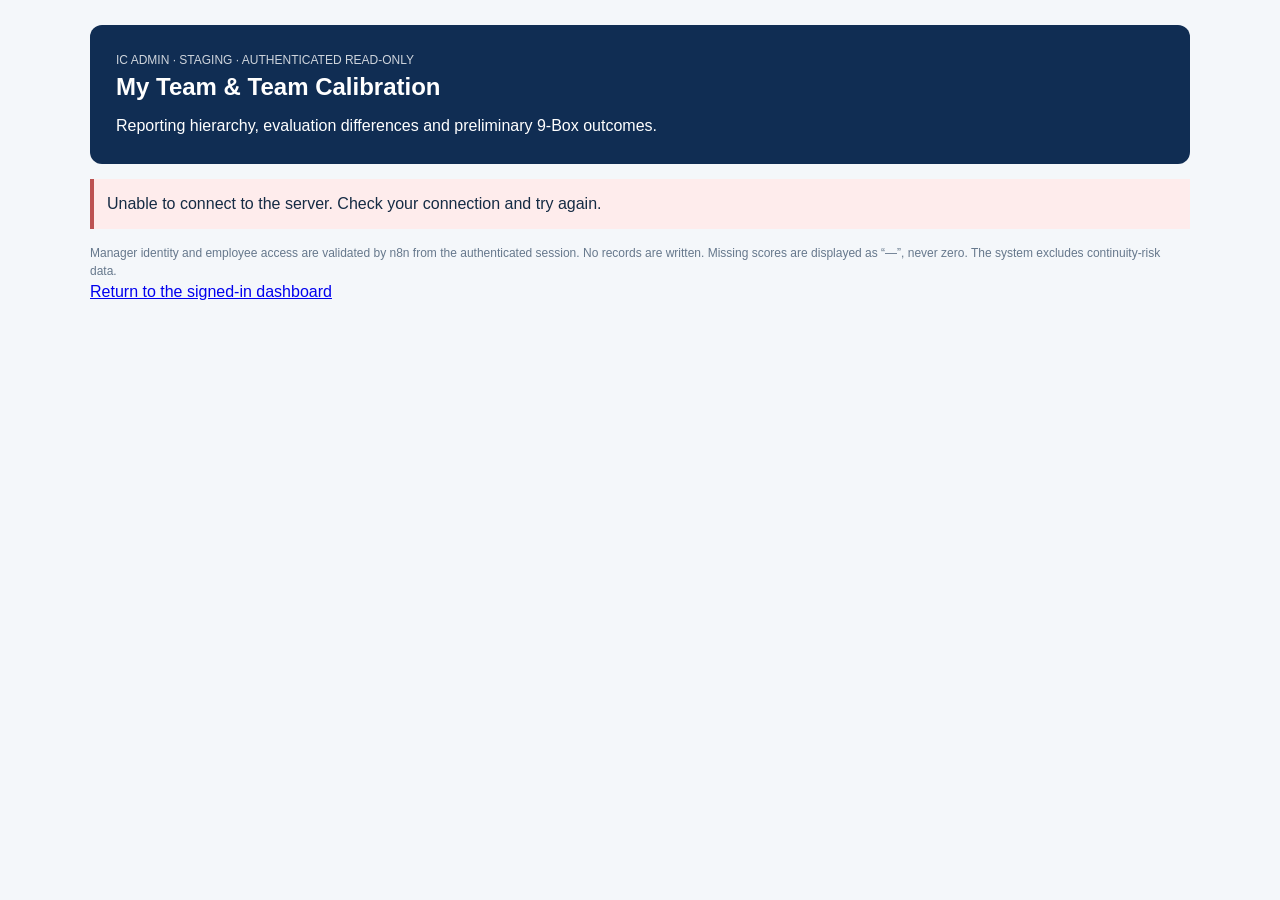
==== commit 2f8df732: "staging: clarify missing session and avoid misleading score rendering" ====
--- a/team-calibration-live.html
+++ b/team-calibration-live.html
@@ -22,7 +22,7 @@
 <div class="grid" id="stats"></div><div class="layout"><aside class="panel"><h3>Reporting hierarchy</h3><div id="hierarchy"></div></aside>
 <section class="panel"><h3>Team calibration</h3><div id="team"></div><div id="detail"></div></section></div></section>
 <div class="small">Manager identity and employee access are validated by n8n from the authenticated session. No records are written. Missing scores are displayed as “—”, never zero. The system excludes continuity-risk data.</div>
-<p><a href="team-calibration-preview.html">Open illustrative demo instead</a></p></main>
+<p><a href="index.html#/lider/dashboard">Return to the signed-in dashboard</a></p></main>
 <script src="js/config.js"></script><script src="js/api.js"></script>
 <script>
 (function(){
@@ -30,8 +30,8 @@
 const $=id=>document.getElementById(id);
 const htmlEscape=value=>String(value??'').replace(/[&<>"']/g,c=>({'&':'&amp;','<':'&lt;','>':'&gt;','"':'&quot;',"'":'&#39;'}[c]));
 const fmt=value=>value===null||value===undefined||value===''?'—':(typeof value==='number'?Number(value.toFixed(2)):htmlEscape(value));
-const score=o=>o?fmt(o.globalResult5)+' / 5':'—';
-const errors={unauthorized:'Session expired. Sign in again.',forbidden:'Your account cannot access this workspace.',no_active_period:'Exactly one active evaluation period is required.',not_in_structure:'The selected employee is outside your reporting structure.',invalid_employee_id:'Invalid employee ID.'};
+const score=o=>o&&o.globalResult5!=null?fmt(o.globalResult5)+' / 5':'—';
+const errors={unauthorized:'No valid session was received by this page. Open it from your signed-in staging tab (same tab), or sign in again.',forbidden:'Your account cannot access this workspace.',no_active_period:'Exactly one active evaluation period is required.',not_in_structure:'The selected employee is outside your reporting structure.',invalid_employee_id:'Invalid employee ID.'};
 const status=(s,error=false)=>{$('status').className='notice'+(error?' error':'');$('status').textContent=s};
 const request=async(key,query='')=>{
  const endpoint=window.APP_CONFIG.apiEndpoints[key];
